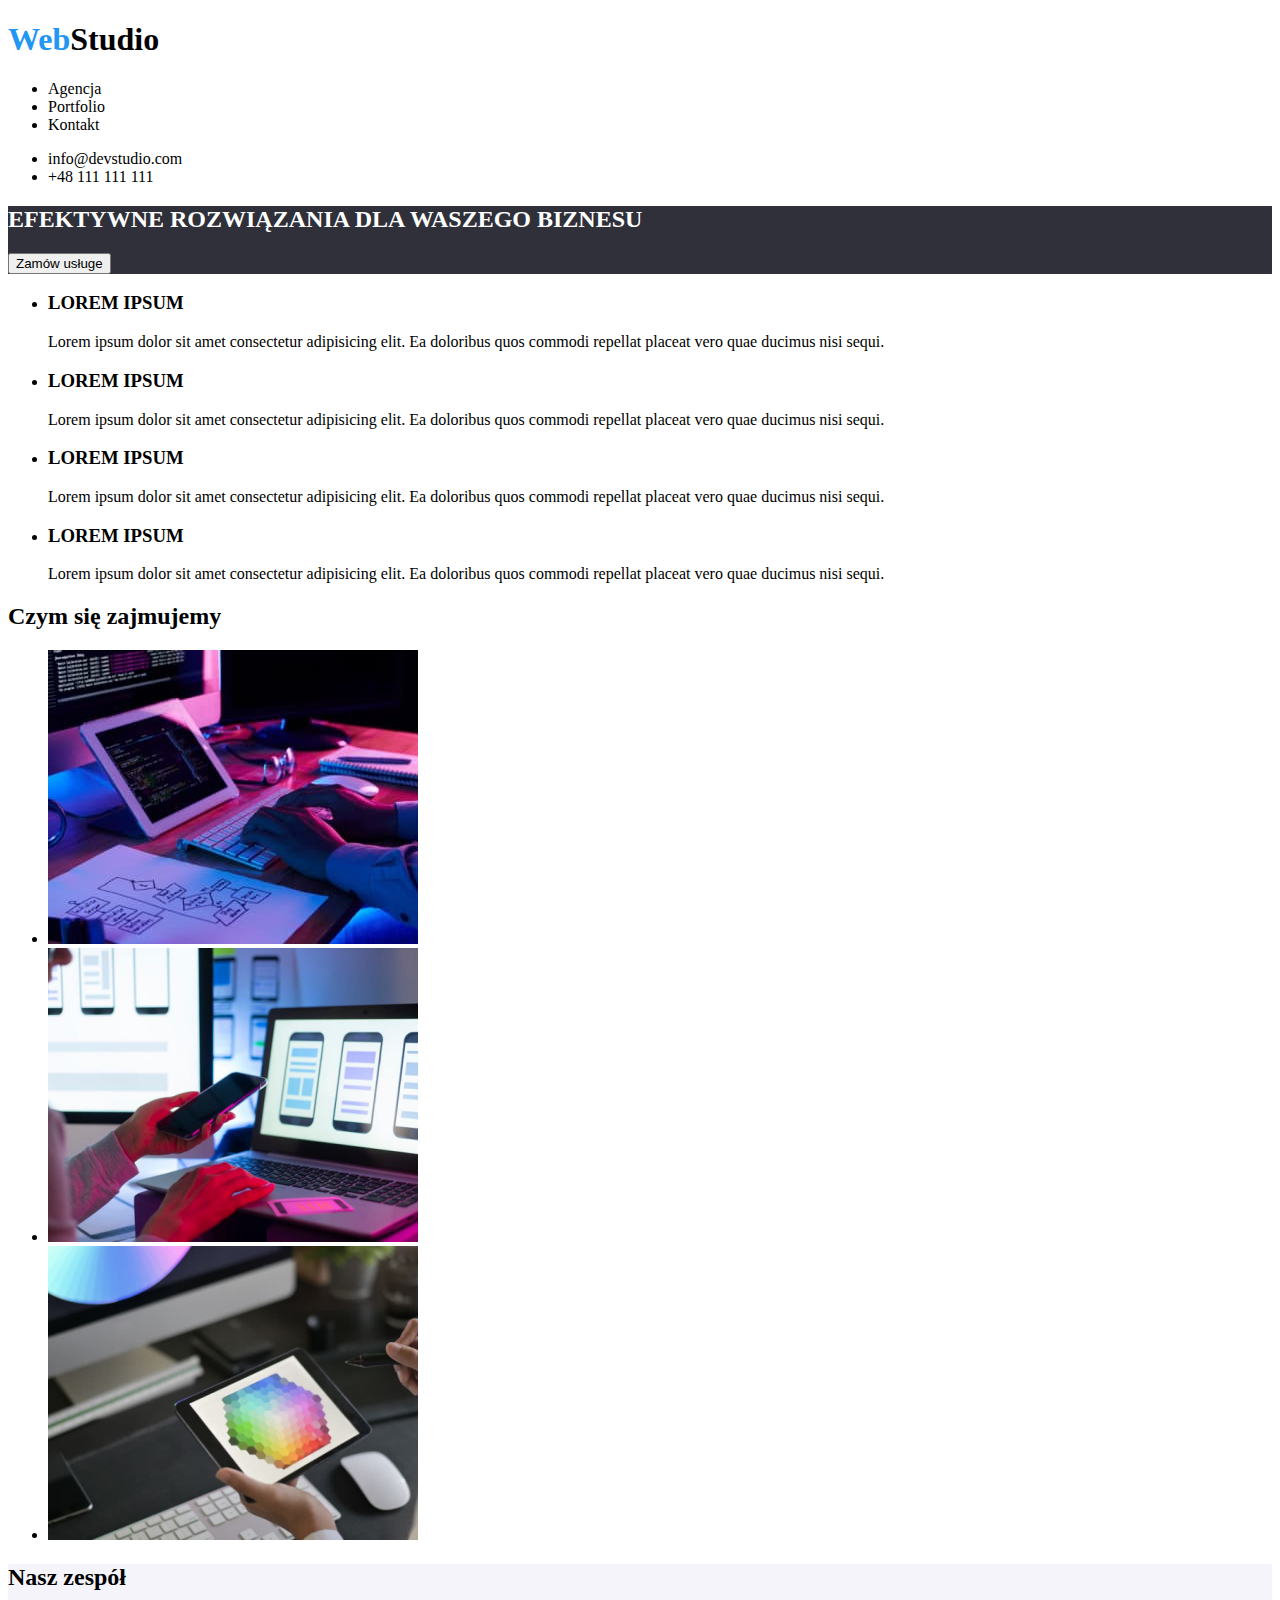
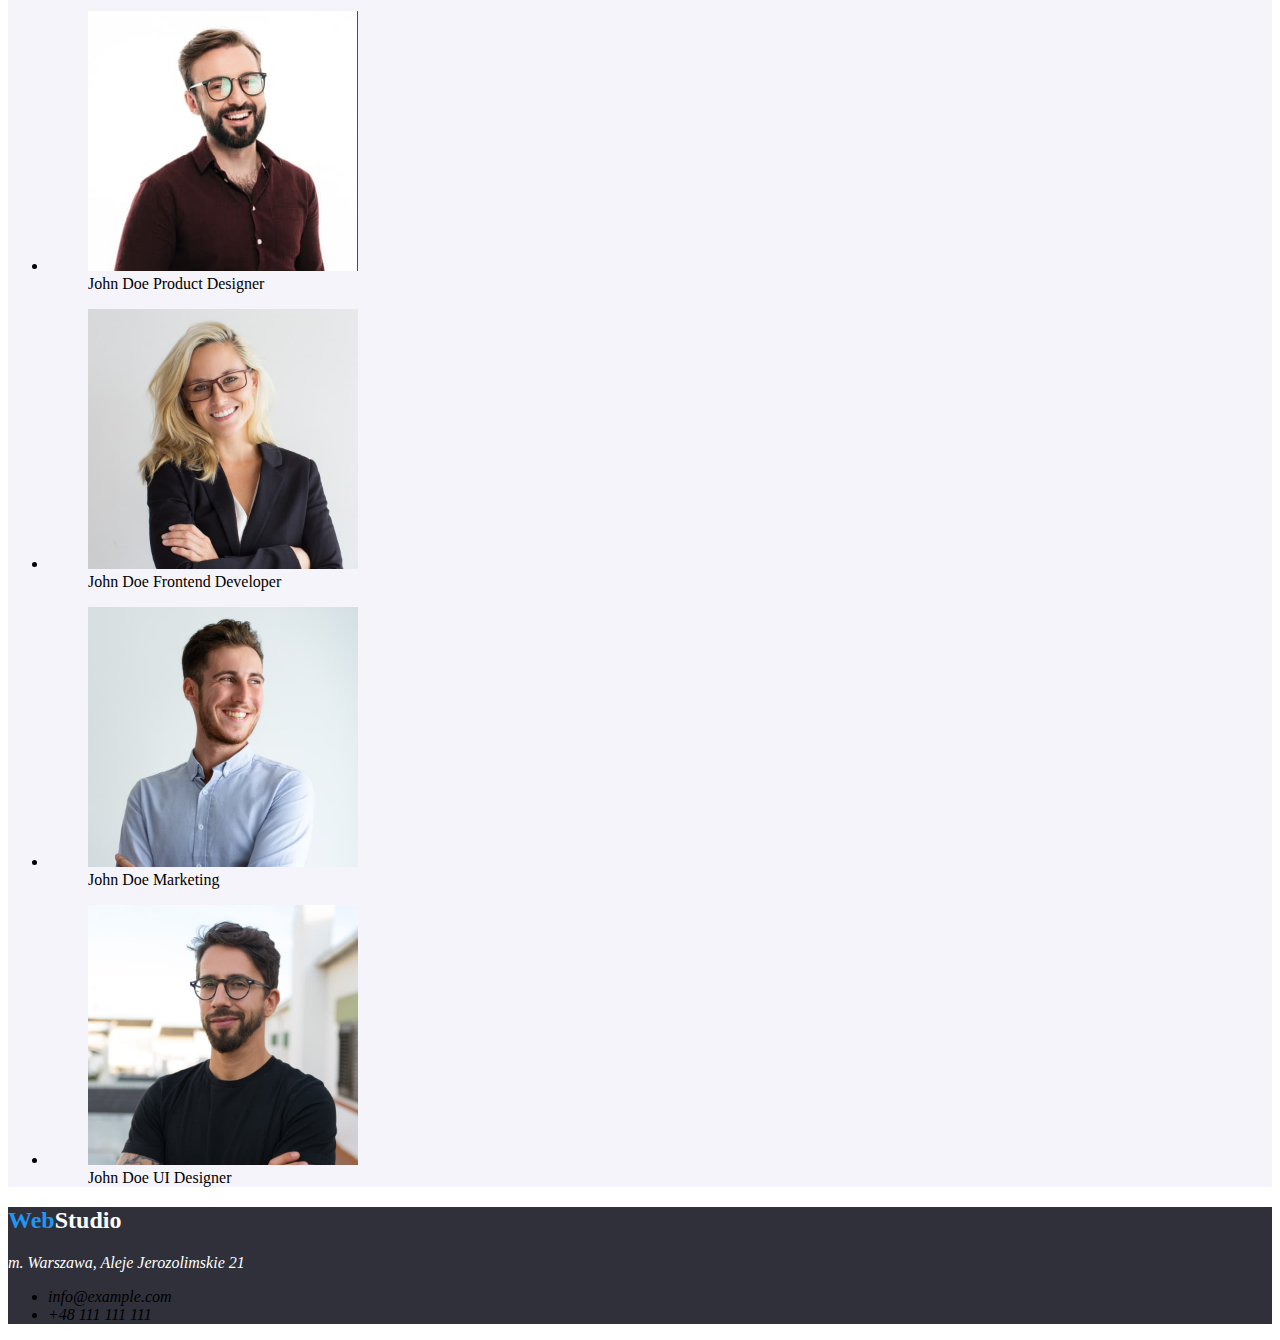
==== index.html @ e172c954 "zmiany kolorów CSS" ====
<!DOCTYPE html>
<html lang="pl">
  <head>
    <meta charset="utf-8" />
    <meta http-equiv="x-ua-compatible" content="ie=edge" />
    <meta name="description" content="Strona Studio firmy WebStudio" />
    <title>Studio</title>
    <link rel="stylesheet" href="./css/styles.css" />
  </head>
  <body>
    <header>
      <div class="menu">
        <h1>
          <a href="./index.html" class="link"><span class="blue">Web</span>Studio</a>
        </h1>
        <nav>
          <ul>
            <li><a href="#" class="link">Agencja</a></li>
            <li><a href="./portfolio.html" class="link">Portfolio</a></li>
            <li><a href="#" class="link">Kontakt</a></li>
          </ul>
        </nav>
        <ul>
          <li><a href="mailto:info@devstudio.com" class="link">info@devstudio.com</a></li>
          <li><a href="tel:+48111111111" class="link">+48 111 111 111</a></li>
        </ul>
      </div>
    </header>
    <main>
      <div class="header">
        <h2><span class="white">EFEKTYWNE ROZWIĄZANIA DLA WASZEGO BIZNESU</span></h2>
        <button type="button">Zamów usługe</button>
      </div>
      <div class="features">
        <ul>
          <li>
            <section class="Feature-a">
              <h3>LOREM IPSUM</h3>
              <p>
                Lorem ipsum dolor sit amet consectetur adipisicing elit. Ea doloribus quos commodi
                repellat placeat vero quae ducimus nisi sequi.
              </p>
            </section>
          </li>
          <li>
            <section class="Feature-b">
              <h3>LOREM IPSUM</h3>
              <p>
                Lorem ipsum dolor sit amet consectetur adipisicing elit. Ea doloribus quos commodi
                repellat placeat vero quae ducimus nisi sequi.
              </p>
            </section>
          </li>
          <li>
            <section class="Feature-c">
              <h3>LOREM IPSUM</h3>
              <p>
                Lorem ipsum dolor sit amet consectetur adipisicing elit. Ea doloribus quos commodi
                repellat placeat vero quae ducimus nisi sequi.
              </p>
            </section>
          </li>
          <li>
            <section class="Feature-d">
              <h3>LOREM IPSUM</h3>
              <p>
                Lorem ipsum dolor sit amet consectetur adipisicing elit. Ea doloribus quos commodi
                repellat placeat vero quae ducimus nisi sequi.
              </p>
            </section>
          </li>
        </ul>
      </div>
      <div class="what-we-do">
        <h2>Czym się zajmujemy</h2>
        <ul>
          <li>
            <img
              src="./images/what-we-do-1.jpg"
              alt="ręce piszące kod na klawiaturze na podstawie diagramu"
              width="370"
              height="294"
            />
          </li>
          <li>
            <img
              src="./images/what-we-do-2.jpg"
              alt="dłonie trzymające smartfon oraz ekaran laptopa przedstawiający rodzaje układów treści mobilnych"
              width="370"
              height="294"
            />
          </li>
          <li>
            <img
              src="./images/what-we-do-3.jpg"
              alt="dłonie trzymające tablet z wyborem pełnej gamy kolorów"
              width="370"
              height="294"
            />
          </li>
        </ul>
      </div>
      <div class="our-team">
        <h2>Nasz zespół</h2>
        <div class="team">
          <ul>
            <li>
              <figure>
                <img
                  src="./images/our-team-1.jpg"
                  alt="zdjęcie John'a Doe"
                  width="270"
                  height="260"
                />
                <figcaption>John Doe Product Designer</figcaption>
              </figure>
            </li>
            <li>
              <figure>
                <img
                  src="./images/our-team-2.jpg"
                  alt="zdjęcie John'a Doe"
                  width="270"
                  height="260"
                />
                <figcaption>John Doe Frontend Developer</figcaption>
              </figure>
            </li>
            <li>
              <figure>
                <img
                  src="./images/our-team-3.jpg"
                  alt="zdjęcie John'a Doe"
                  width="270"
                  height="260"
                />
                <figcaption>John Doe Marketing</figcaption>
              </figure>
            </li>
            <li>
              <figure>
                <img
                  src="./images/our-team-4.jpg"
                  alt="zdjęcie John'a Doe"
                  width="270"
                  height="260"
                />
                <figcaption>John Doe UI Designer</figcaption>
              </figure>
            </li>
          </ul>
        </div>
      </div>
    </main>
    <footer class="footer">
      <h2>
        <a href="./index.html" class="link"><span class="blue">Web</span><span class="white">Studio</span></a>
      </h2>
      <address>
        <span class="white">m. Warszawa, Aleje Jerozolimskie 21</span>
        <ul>
          <li><a href="mailto:info@example.com" class="link">info@example.com</a></li>
          <li><a href="tel:+48111111111" class="link">+48 111 111 111</a></li>
        </ul>
      </address>
    </footer>
  </body>
</html>
---- css/styles.css ----
:root {
  --brand-color: #2196f3;
  --grey-color: #F5F4FA;
  --white-color: #ffffff;
  --grey-background-color: #F5F4FA;
  --panetone-color: #2f303a;
}

.link {
  color: inherit;
  text-decoration: none;
}
li .link:hover {
  color: var(--brand-color);
}
li .link:focus {
  color: var(--brand-color);
}
.blue {
  color: var(--brand-color);
}
.white {
  color: var(--white-color);
}

.our-team {
  background: var(--grey-background-color);
}
.footer {
  background: var(--panetone-color);
}
.header {
  background: var(--panetone-color);
}
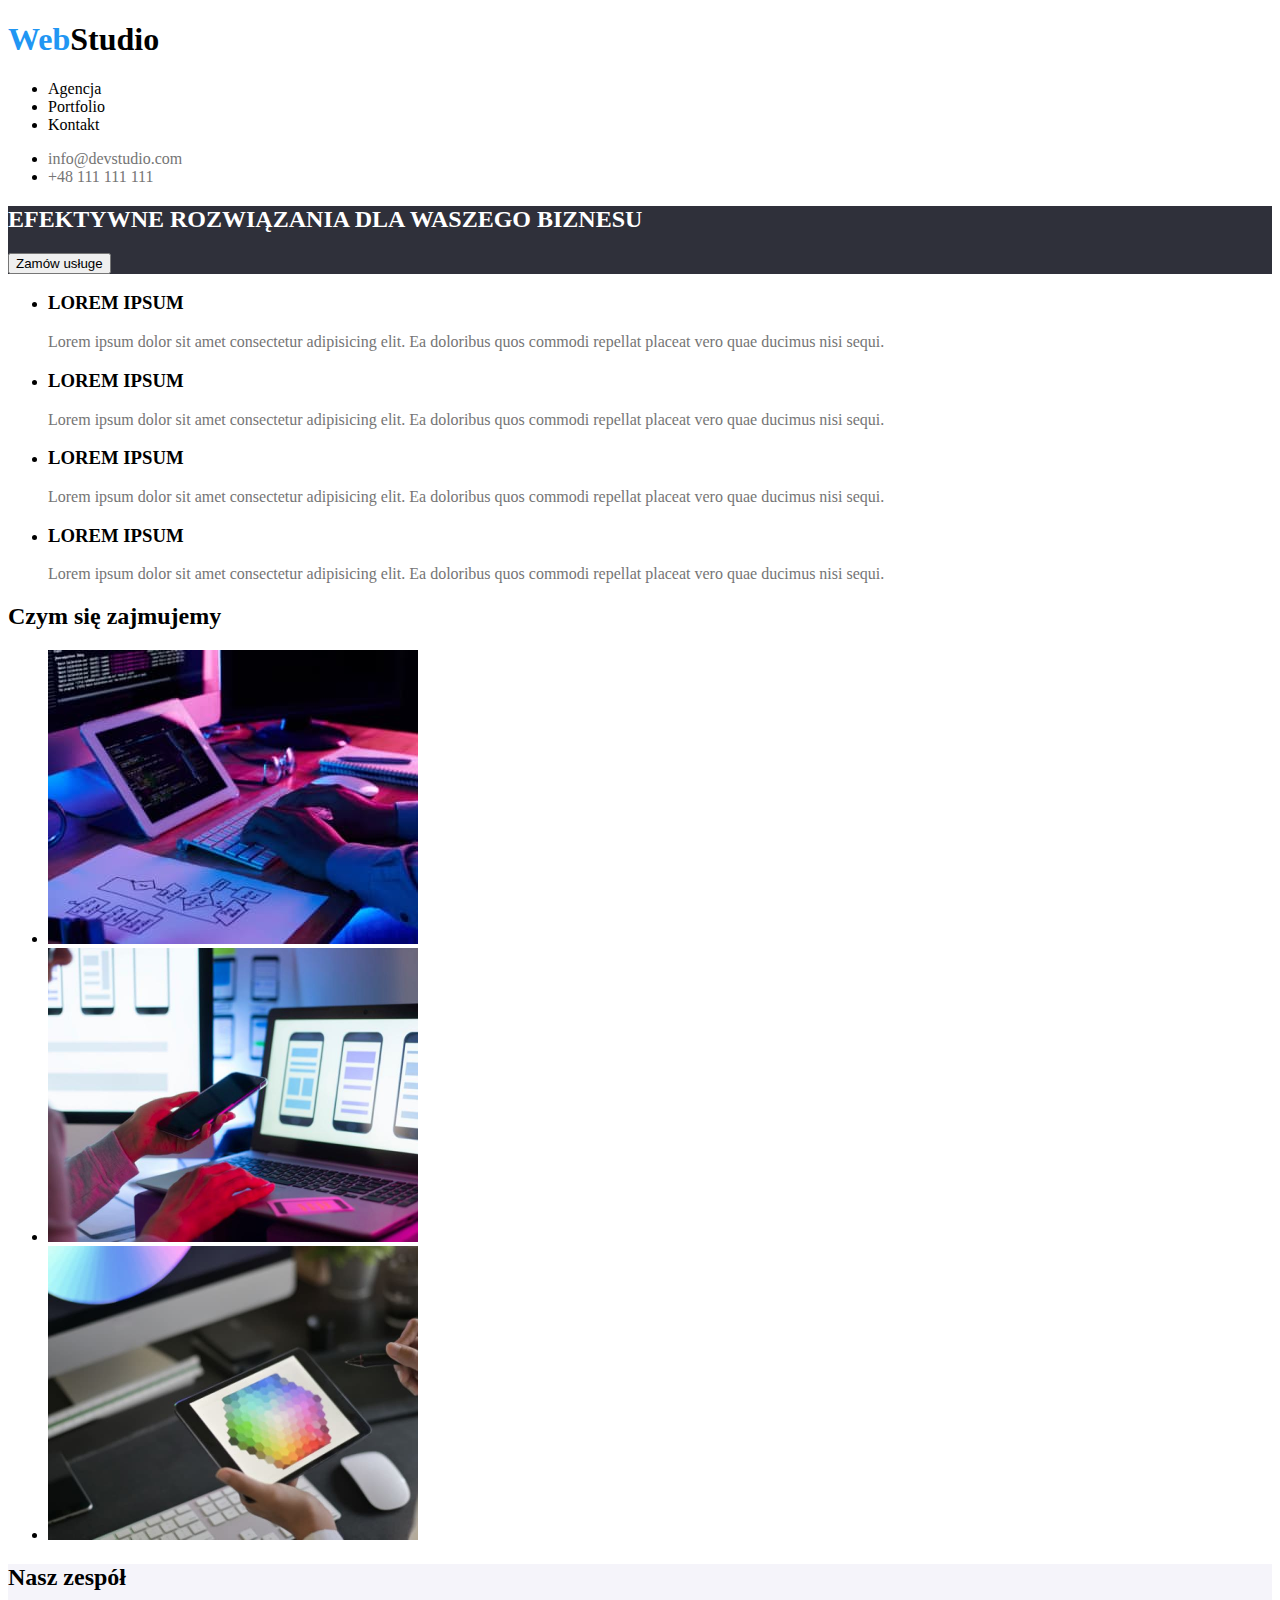
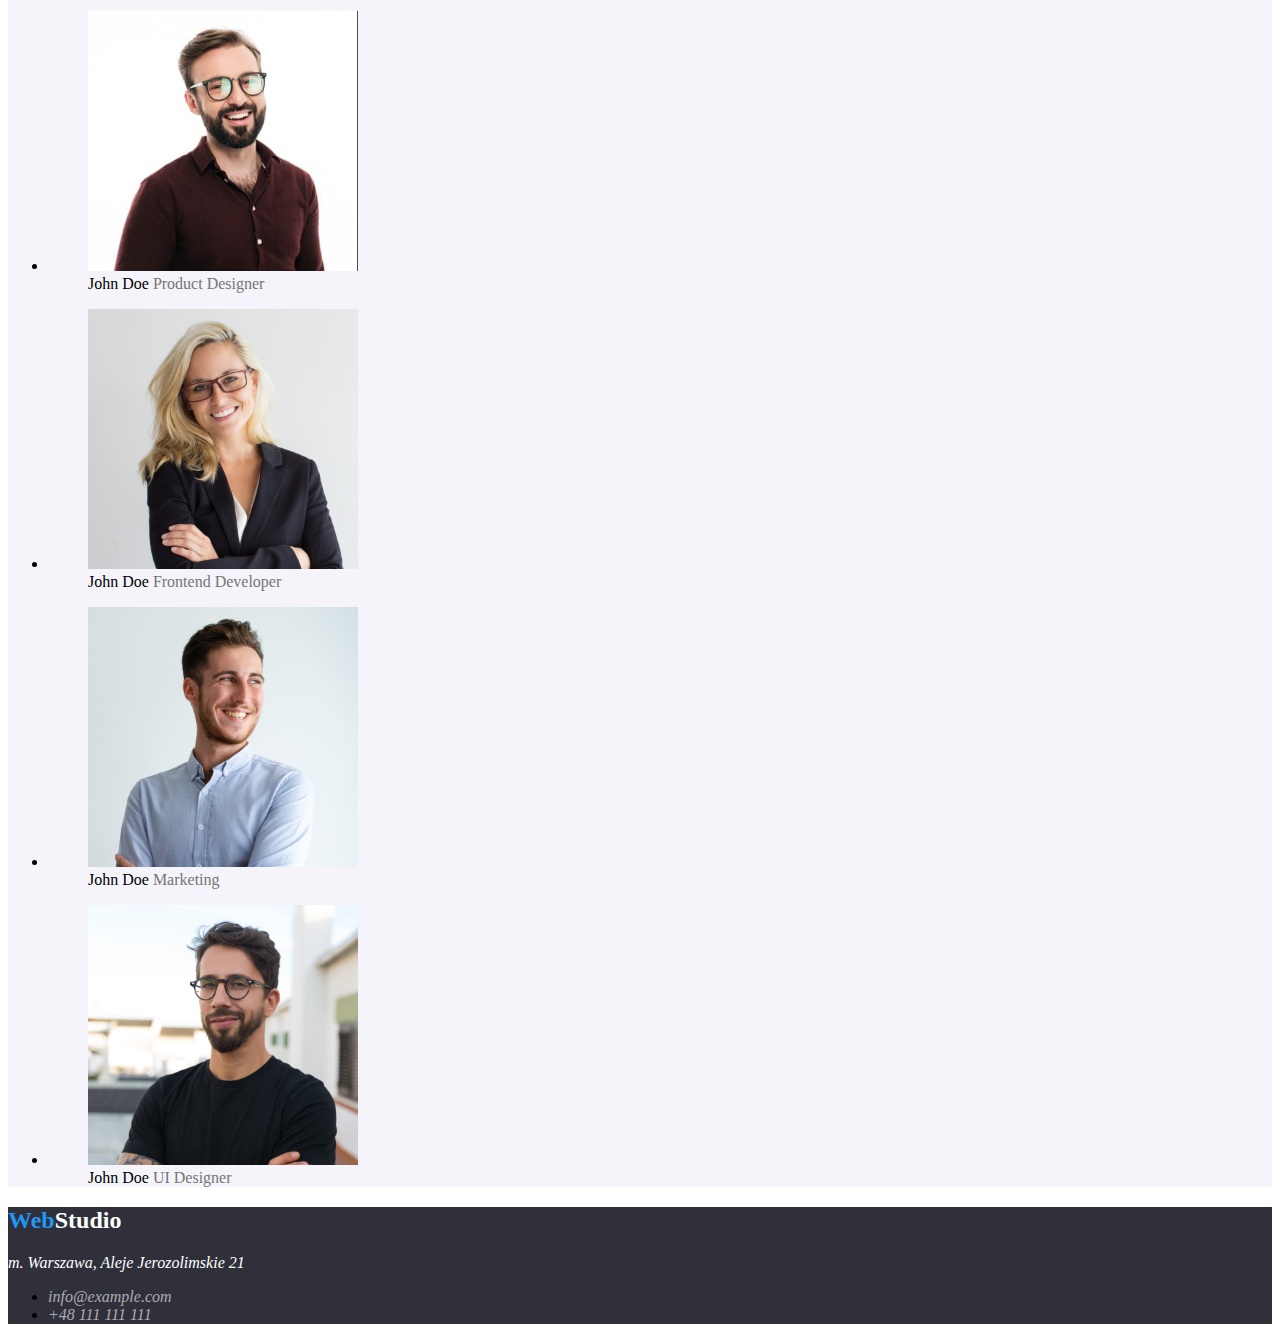
==== commit 06d84f1f: "Dostosowanie elementów aktywnych" ====
--- a/index.html
+++ b/index.html
@@ -20,15 +20,15 @@
             <li><a href="#" class="link">Kontakt</a></li>
           </ul>
         </nav>
-        <ul>
-          <li><a href="mailto:info@devstudio.com" class="link">info@devstudio.com</a></li>
-          <li><a href="tel:+48111111111" class="link">+48 111 111 111</a></li>
+        <ul class="contact">
+          <li><a href="mailto:info@devstudio.com" class="link"><span class="grey">info@devstudio.com</span></a></li>
+          <li><a href="tel:+48111111111" class="link"><span class="grey">+48 111 111 111</span></a></li>
         </ul>
       </div>
     </header>
     <main>
       <div class="header">
-        <h2><span class="white">EFEKTYWNE ROZWIĄZANIA DLA WASZEGO BIZNESU</span></h2>
+        <h2><span class="white">Efektywne rozwiązania dla waszego biznesu</span></h2>
         <button type="button">Zamów usługe</button>
       </div>
       <div class="features">
@@ -36,7 +36,7 @@
           <li>
             <section class="Feature-a">
               <h3>LOREM IPSUM</h3>
-              <p>
+              <p class="grey">
                 Lorem ipsum dolor sit amet consectetur adipisicing elit. Ea doloribus quos commodi
                 repellat placeat vero quae ducimus nisi sequi.
               </p>
@@ -45,7 +45,7 @@
           <li>
             <section class="Feature-b">
               <h3>LOREM IPSUM</h3>
-              <p>
+              <p class="grey">
                 Lorem ipsum dolor sit amet consectetur adipisicing elit. Ea doloribus quos commodi
                 repellat placeat vero quae ducimus nisi sequi.
               </p>
@@ -54,7 +54,7 @@
           <li>
             <section class="Feature-c">
               <h3>LOREM IPSUM</h3>
-              <p>
+              <p class="grey">
                 Lorem ipsum dolor sit amet consectetur adipisicing elit. Ea doloribus quos commodi
                 repellat placeat vero quae ducimus nisi sequi.
               </p>
@@ -63,7 +63,7 @@
           <li>
             <section class="Feature-d">
               <h3>LOREM IPSUM</h3>
-              <p>
+              <p class="grey">
                 Lorem ipsum dolor sit amet consectetur adipisicing elit. Ea doloribus quos commodi
                 repellat placeat vero quae ducimus nisi sequi.
               </p>
@@ -112,7 +112,7 @@
                   width="270"
                   height="260"
                 />
-                <figcaption>John Doe Product Designer</figcaption>
+                <figcaption>John Doe <span class="grey">Product Designer</span></figcaption>
               </figure>
             </li>
             <li>
@@ -123,7 +123,7 @@
                   width="270"
                   height="260"
                 />
-                <figcaption>John Doe Frontend Developer</figcaption>
+                <figcaption>John Doe <span class="grey">Frontend Developer</span></figcaption>
               </figure>
             </li>
             <li>
@@ -134,7 +134,7 @@
                   width="270"
                   height="260"
                 />
-                <figcaption>John Doe Marketing</figcaption>
+                <figcaption>John Doe <span class="grey">Marketing</span></figcaption>
               </figure>
             </li>
             <li>
@@ -145,7 +145,7 @@
                   width="270"
                   height="260"
                 />
-                <figcaption>John Doe UI Designer</figcaption>
+                <figcaption>John Doe <span class="grey">UI Designer</span></figcaption>
               </figure>
             </li>
           </ul>
@@ -159,8 +159,8 @@
       <address>
         <span class="white">m. Warszawa, Aleje Jerozolimskie 21</span>
         <ul>
-          <li><a href="mailto:info@example.com" class="link">info@example.com</a></li>
-          <li><a href="tel:+48111111111" class="link">+48 111 111 111</a></li>
+          <li><a href="mailto:info@example.com" class="link-footer">info@example.com</a></li>
+          <li><a href="tel:+48111111111" class="link-footer">+48 111 111 111</a></li>
         </ul>
       </address>
     </footer>
--- a/css/styles.css
+++ b/css/styles.css
@@ -1,8 +1,9 @@
 :root {
   --brand-color: #2196f3;
-  --grey-color: #F5F4FA;
+  --grey-color: #757575;
   --white-color: #ffffff;
-  --grey-background-color: #F5F4FA;
+  --white-color06: #ffffff99;
+  --grey-background-color: #f5f4fa;
   --panetone-color: #2f303a;
 }
 
@@ -14,7 +15,17 @@
   color: var(--brand-color);
 }
 li .link:focus {
+  color: var(--brand-color); 
+}
+.contact .grey:hover{
   color: var(--brand-color);
+}
+.contact .grey:focus{
+  color: var(--brand-color);
+}
+.link-footer {
+  color: var(--white-color06);
+  text-decoration: none;
 }
 .blue {
   color: var(--brand-color);
@@ -22,7 +33,9 @@
 .white {
   color: var(--white-color);
 }
-
+.grey {
+  color: var(--grey-color);
+}
 .our-team {
   background: var(--grey-background-color);
 }
@@ -32,3 +45,4 @@
 .header {
   background: var(--panetone-color);
 }
+.header .white {text-transform: uppercase;}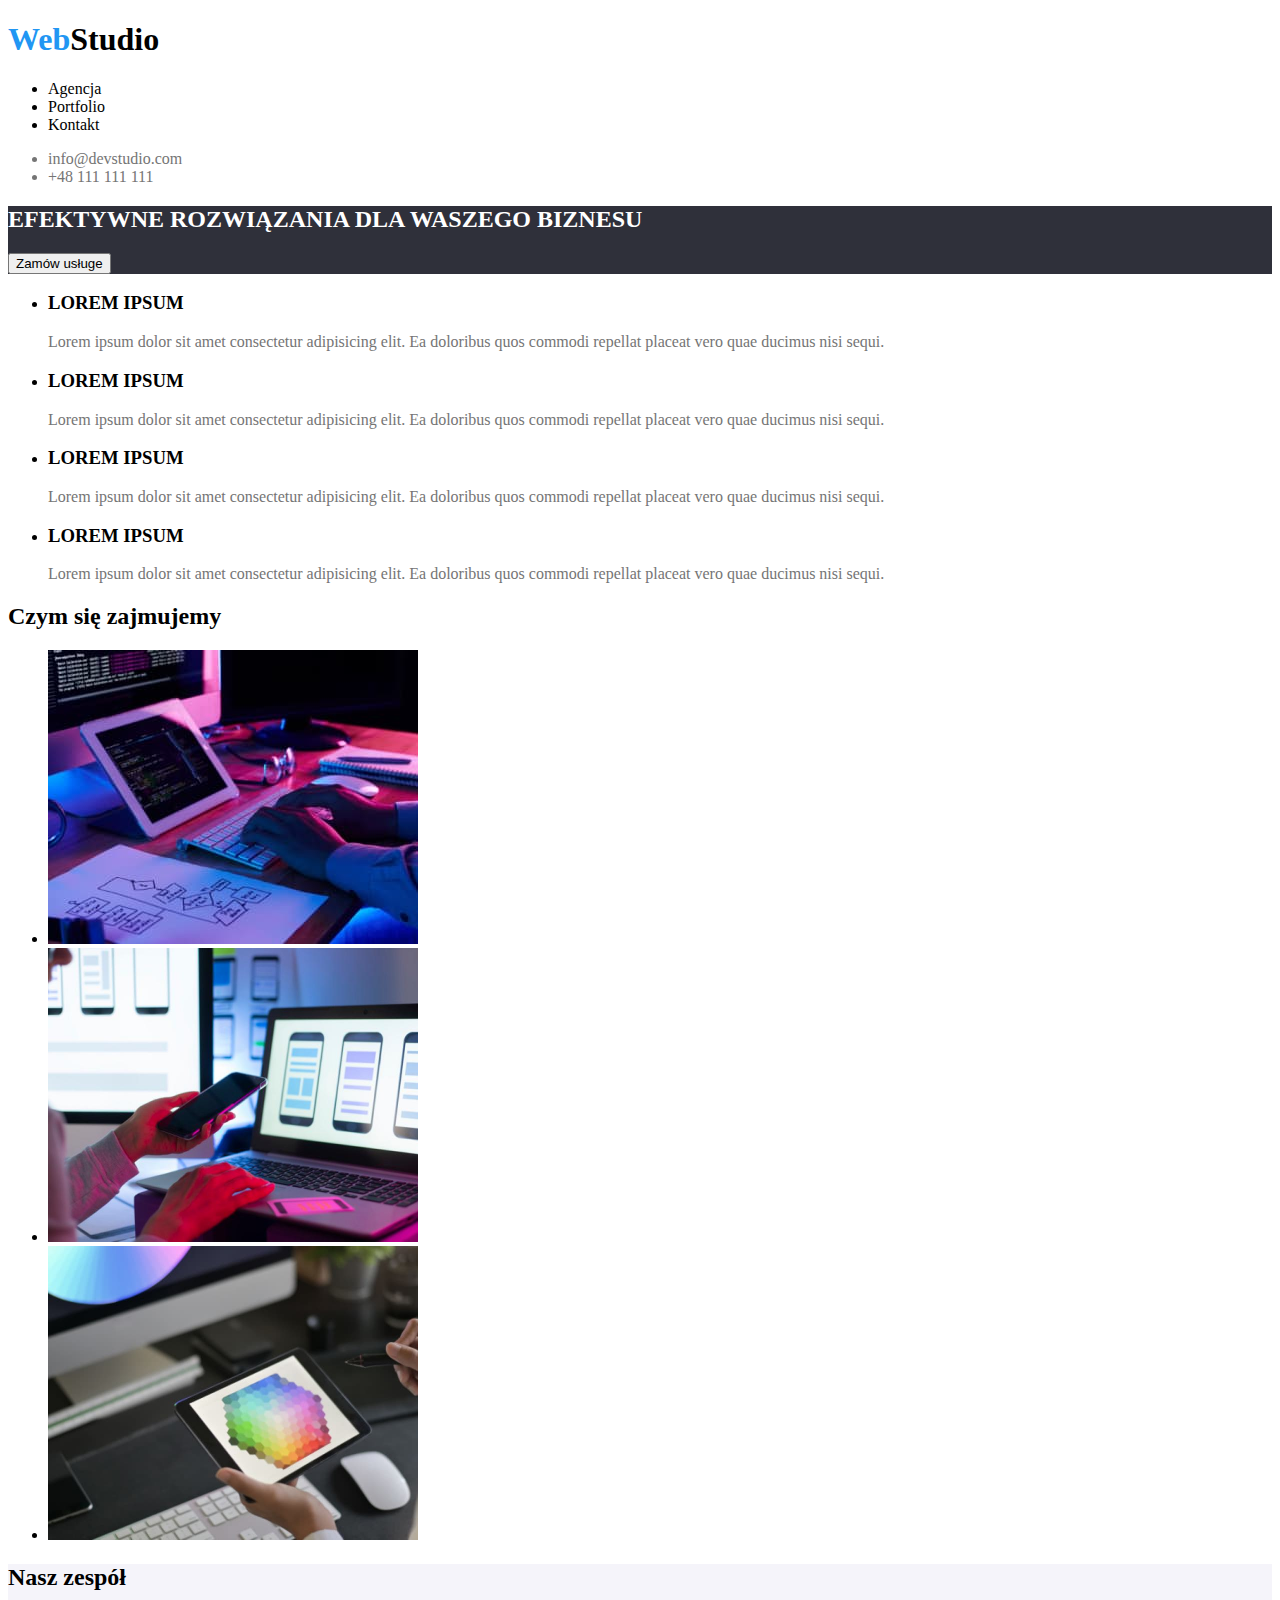
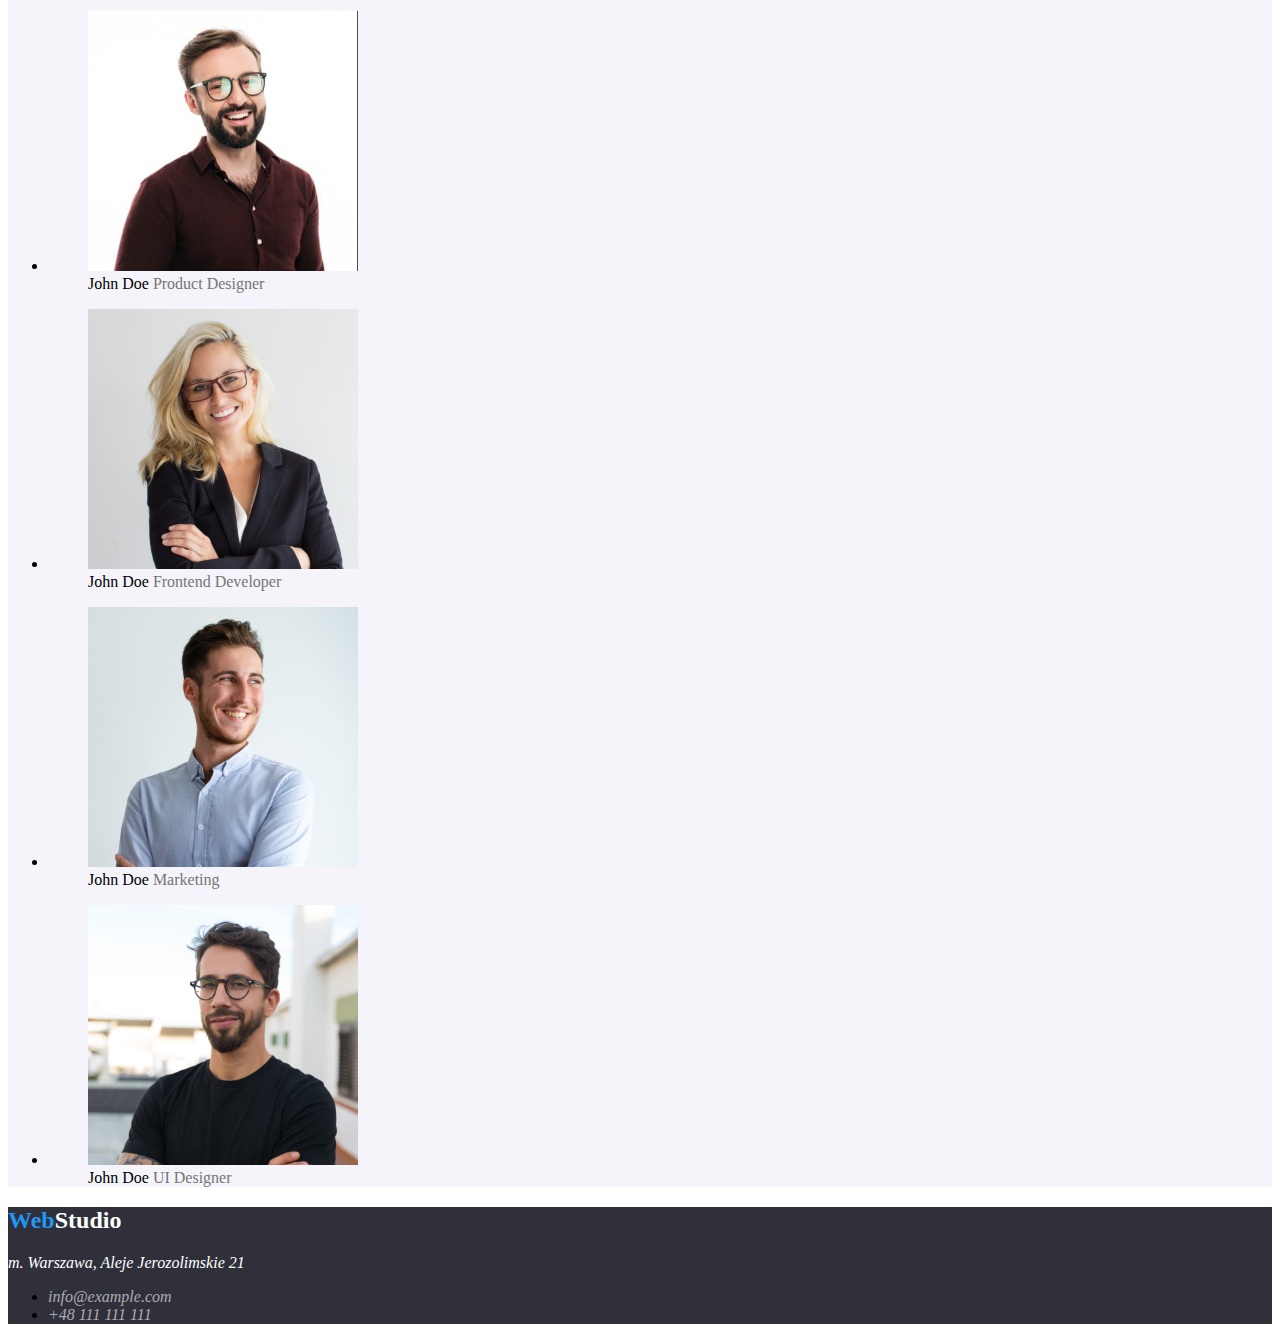
==== commit 66263717: "Refactoring" ====
--- a/index.html
+++ b/index.html
@@ -21,8 +21,8 @@
           </ul>
         </nav>
         <ul class="contact">
-          <li><a href="mailto:info@devstudio.com" class="link"><span class="grey">info@devstudio.com</span></a></li>
-          <li><a href="tel:+48111111111" class="link"><span class="grey">+48 111 111 111</span></a></li>
+          <li><a href="mailto:info@devstudio.com" class="link">info@devstudio.com</a></li>
+          <li><a href="tel:+48111111111" class="link">+48 111 111 111</a></li>
         </ul>
       </div>
     </header>
@@ -35,7 +35,7 @@
         <ul>
           <li>
             <section class="Feature-a">
-              <h3>LOREM IPSUM</h3>
+              <h3 class="lorem">Lorem ipsum</h3>
               <p class="grey">
                 Lorem ipsum dolor sit amet consectetur adipisicing elit. Ea doloribus quos commodi
                 repellat placeat vero quae ducimus nisi sequi.
@@ -44,7 +44,7 @@
           </li>
           <li>
             <section class="Feature-b">
-              <h3>LOREM IPSUM</h3>
+              <h3 class="lorem">Lorem ipsum</h3>
               <p class="grey">
                 Lorem ipsum dolor sit amet consectetur adipisicing elit. Ea doloribus quos commodi
                 repellat placeat vero quae ducimus nisi sequi.
@@ -53,7 +53,7 @@
           </li>
           <li>
             <section class="Feature-c">
-              <h3>LOREM IPSUM</h3>
+              <h3 class="lorem">Lorem ipsum</h3>
               <p class="grey">
                 Lorem ipsum dolor sit amet consectetur adipisicing elit. Ea doloribus quos commodi
                 repellat placeat vero quae ducimus nisi sequi.
@@ -62,7 +62,7 @@
           </li>
           <li>
             <section class="Feature-d">
-              <h3>LOREM IPSUM</h3>
+              <h3 class="lorem">Lorem ipsum</h3>
               <p class="grey">
                 Lorem ipsum dolor sit amet consectetur adipisicing elit. Ea doloribus quos commodi
                 repellat placeat vero quae ducimus nisi sequi.
--- a/css/styles.css
+++ b/css/styles.css
@@ -11,16 +11,12 @@
   color: inherit;
   text-decoration: none;
 }
-li .link:hover {
+li .link:hover,
+li .link:focus {
   color: var(--brand-color);
 }
-li .link:focus {
-  color: var(--brand-color); 
-}
-.contact .grey:hover{
-  color: var(--brand-color);
-}
-.contact .grey:focus{
+.contact .grey:hover,
+.contact .grey:focus {
   color: var(--brand-color);
 }
 .link-footer {
@@ -33,16 +29,17 @@
 .white {
   color: var(--white-color);
 }
-.grey {
+.grey,
+.contact {
   color: var(--grey-color);
 }
 .our-team {
   background: var(--grey-background-color);
 }
+.header,
 .footer {
   background: var(--panetone-color);
 }
-.header {
-  background: var(--panetone-color);
+.header .white, .lorem {
+  text-transform: uppercase;
 }
-.header .white {text-transform: uppercase;}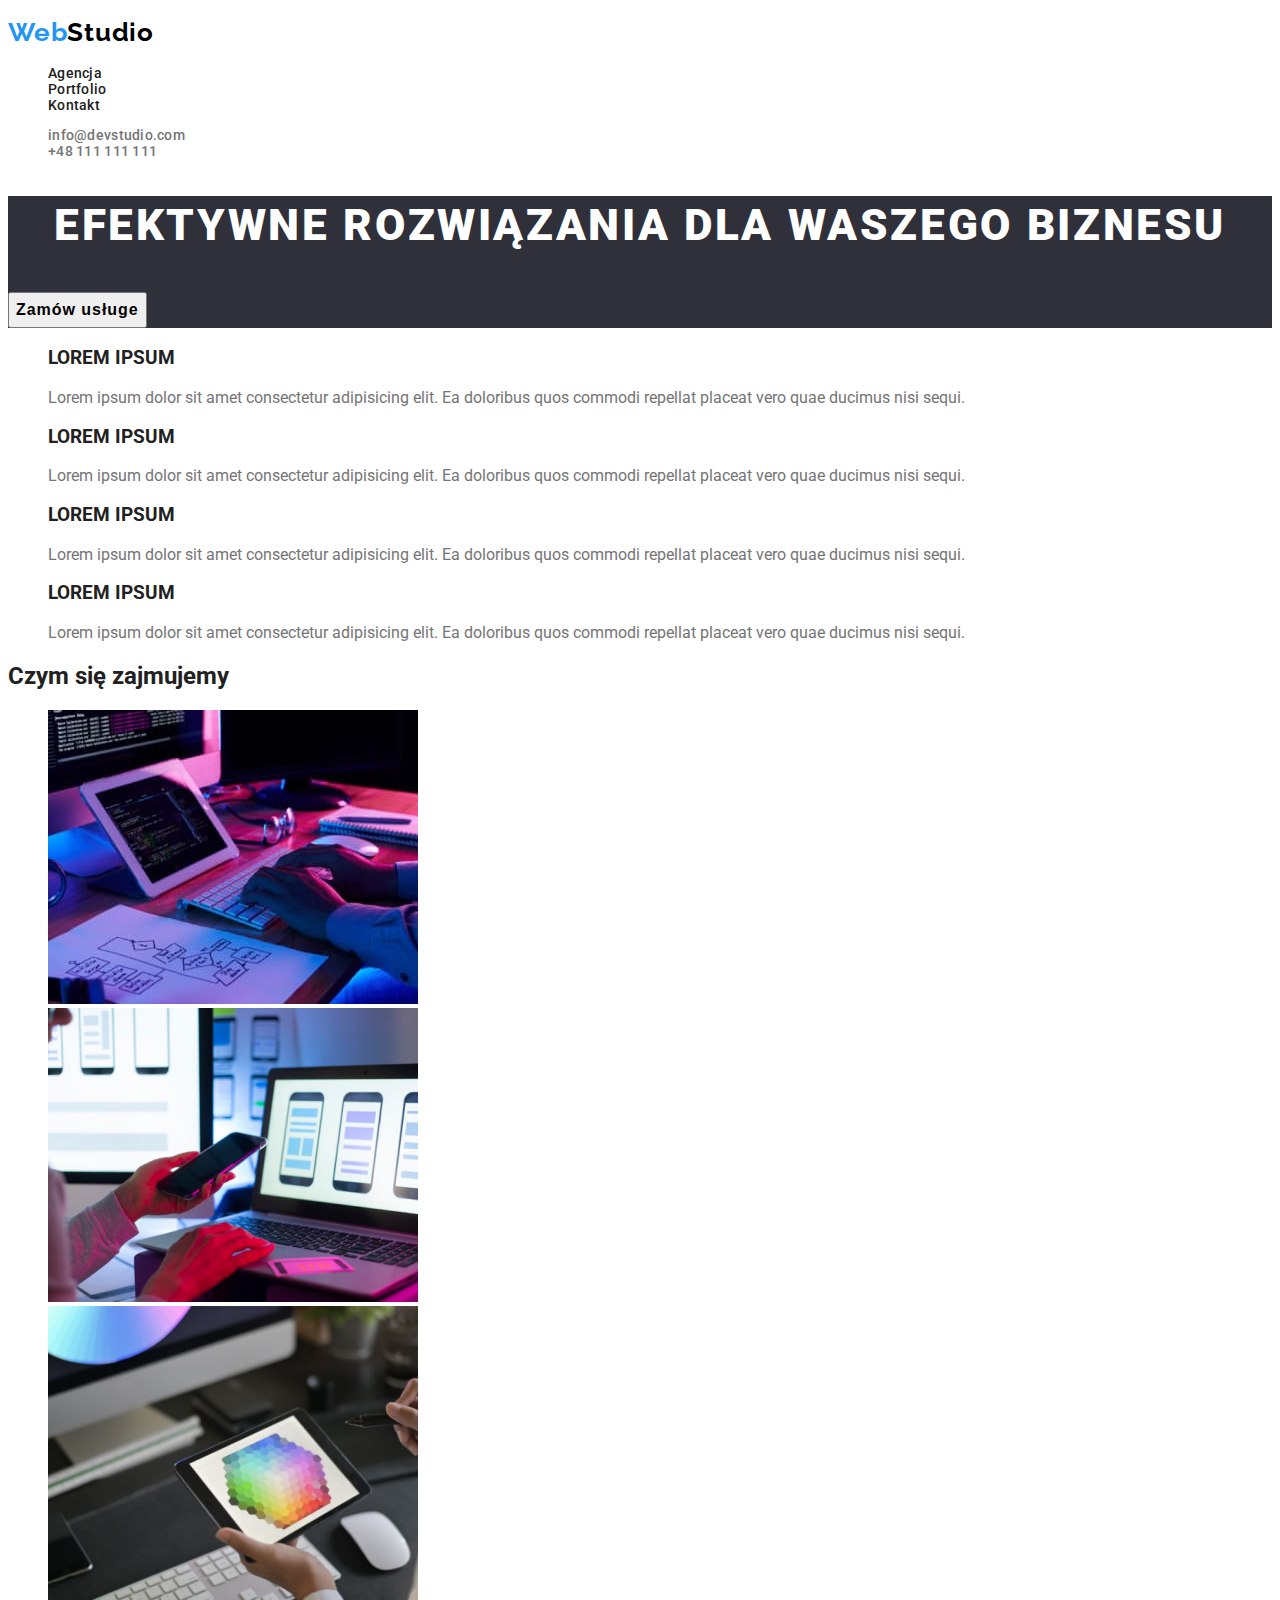
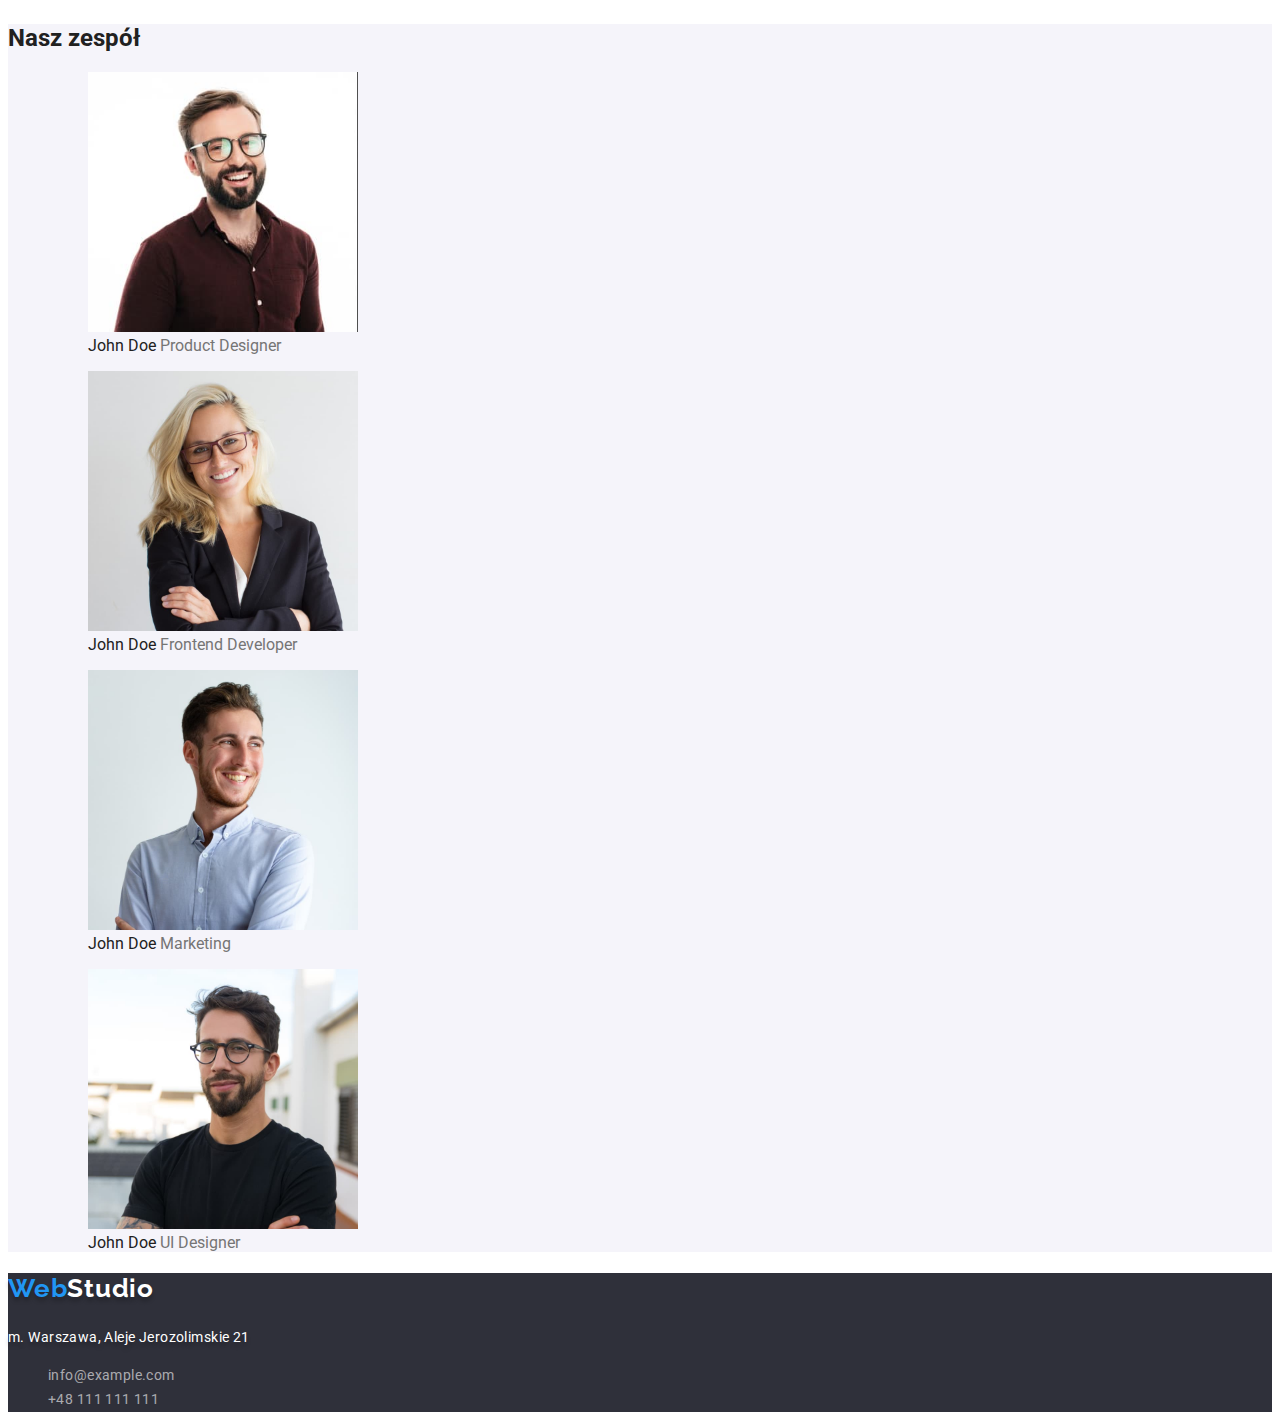
==== commit 191904c7: "CSS Part  1" ====
--- a/index.html
+++ b/index.html
@@ -6,15 +6,21 @@
     <meta name="description" content="Strona Studio firmy WebStudio" />
     <title>Studio</title>
     <link rel="stylesheet" href="./css/styles.css" />
+    <link rel="preconnect" href="https://fonts.googleapis.com" />
+    <link rel="preconnect" href="https://fonts.gstatic.com" crossorigin />
+    <link
+      href="https://fonts.googleapis.com/css2?family=Raleway:wght@700&family=Roboto:wght@400;500;700;900&display=swap"
+      rel="stylesheet"
+    />
   </head>
   <body>
     <header>
-      <div class="menu">
-        <h1>
+      <section class="menu">
+        <h1 class="logo">
           <a href="./index.html" class="link"><span class="blue">Web</span>Studio</a>
         </h1>
         <nav>
-          <ul>
+          <ul class="navigation">
             <li><a href="#" class="link">Agencja</a></li>
             <li><a href="./portfolio.html" class="link">Portfolio</a></li>
             <li><a href="#" class="link">Kontakt</a></li>
@@ -24,13 +30,13 @@
           <li><a href="mailto:info@devstudio.com" class="link">info@devstudio.com</a></li>
           <li><a href="tel:+48111111111" class="link">+48 111 111 111</a></li>
         </ul>
-      </div>
+      </section>
     </header>
     <main>
-      <div class="header">
-        <h2><span class="white">Efektywne rozwiązania dla waszego biznesu</span></h2>
+      <section class="header">
+        <h2 class="white">Efektywne rozwiązania dla waszego biznesu</h2>
         <button type="button">Zamów usługe</button>
-      </div>
+      </section>
       <div class="features">
         <ul>
           <li>
@@ -71,7 +77,7 @@
           </li>
         </ul>
       </div>
-      <div class="what-we-do">
+      <section class="what-we-do">
         <h2>Czym się zajmujemy</h2>
         <ul>
           <li>
@@ -99,8 +105,8 @@
             />
           </li>
         </ul>
-      </div>
-      <div class="our-team">
+      </section>
+      <section class="our-team">
         <h2>Nasz zespół</h2>
         <div class="team">
           <ul>
@@ -150,13 +156,15 @@
             </li>
           </ul>
         </div>
-      </div>
+      </section>
     </main>
     <footer class="footer">
-      <h2>
-        <a href="./index.html" class="link"><span class="blue">Web</span><span class="white">Studio</span></a>
+      <h2 class="footer-logo">
+        <a href="./index.html" class="link"
+          ><span class="blue">Web</span><span class="white">Studio</span></a
+        >
       </h2>
-      <address>
+      <address class="footer-address">
         <span class="white">m. Warszawa, Aleje Jerozolimskie 21</span>
         <ul>
           <li><a href="mailto:info@example.com" class="link-footer">info@example.com</a></li>
--- a/css/styles.css
+++ b/css/styles.css
@@ -1,15 +1,30 @@
 :root {
   --brand-color: #2196f3;
-  --grey-color: #757575;
+  --site-color: #212121;
   --white-color: #ffffff;
   --white-color06: #ffffff99;
+  --grey-color: #757575;
   --grey-background-color: #f5f4fa;
+  --black-color: #000000;
   --panetone-color: #2f303a;
+}
+
+body {
+  font-family: 'Roboto', 'Raleway', sans-serif;
+  color: var(--site-color);
+}
+a {
+  text-decoration: none;
+}
+ul {
+  list-style-type: none;
 }
 
 .link {
   color: inherit;
-  text-decoration: none;
+}
+.link-footer {
+  color: var(--white-color06);
 }
 li .link:hover,
 li .link:focus {
@@ -19,10 +34,7 @@
 .contact .grey:focus {
   color: var(--brand-color);
 }
-.link-footer {
-  color: var(--white-color06);
-  text-decoration: none;
-}
+
 .blue {
   color: var(--brand-color);
 }
@@ -40,6 +52,51 @@
 .footer {
   background: var(--panetone-color);
 }
-.header .white, .lorem {
+
+.lorem {
   text-transform: uppercase;
 }
+.header > h2 {
+  font-weight: 900;
+  font-size: 44px;
+  line-height: 1.36;
+  text-align: center;
+  letter-spacing: 0.06em;
+  text-transform: uppercase;
+}
+.header > button {
+  font-weight: 700;
+  font-size: 16px;
+  line-height: 1.88;
+  letter-spacing: 0.06em;
+}
+.logo {
+  font-family: 'Raleway', sans-serif;
+  font-size: 26px;
+  letter-spacing: 0.03em;
+  line-height: 1.19;
+  color: var(--black-color);
+}
+.contact,
+.navigation {
+  font-weight: 500;
+  font-size: 14px;
+  line-height: 1.14;
+  letter-spacing: 0.02em;
+}
+.footer-address {
+  font-style: normal;
+  font-size: 14px;
+  line-height: 1.71;
+  letter-spacing: 0.03em;
+}
+.footer-address > span,
+.footer-logo {
+  text-shadow: 0px 4px 4px rgba(0, 0, 0, 0.25);
+}
+.footer-logo {
+  font-family: 'Raleway', sans-serif;
+  font-size: 26px;
+  line-height: 1.19;
+  letter-spacing: 0.03em;
+}
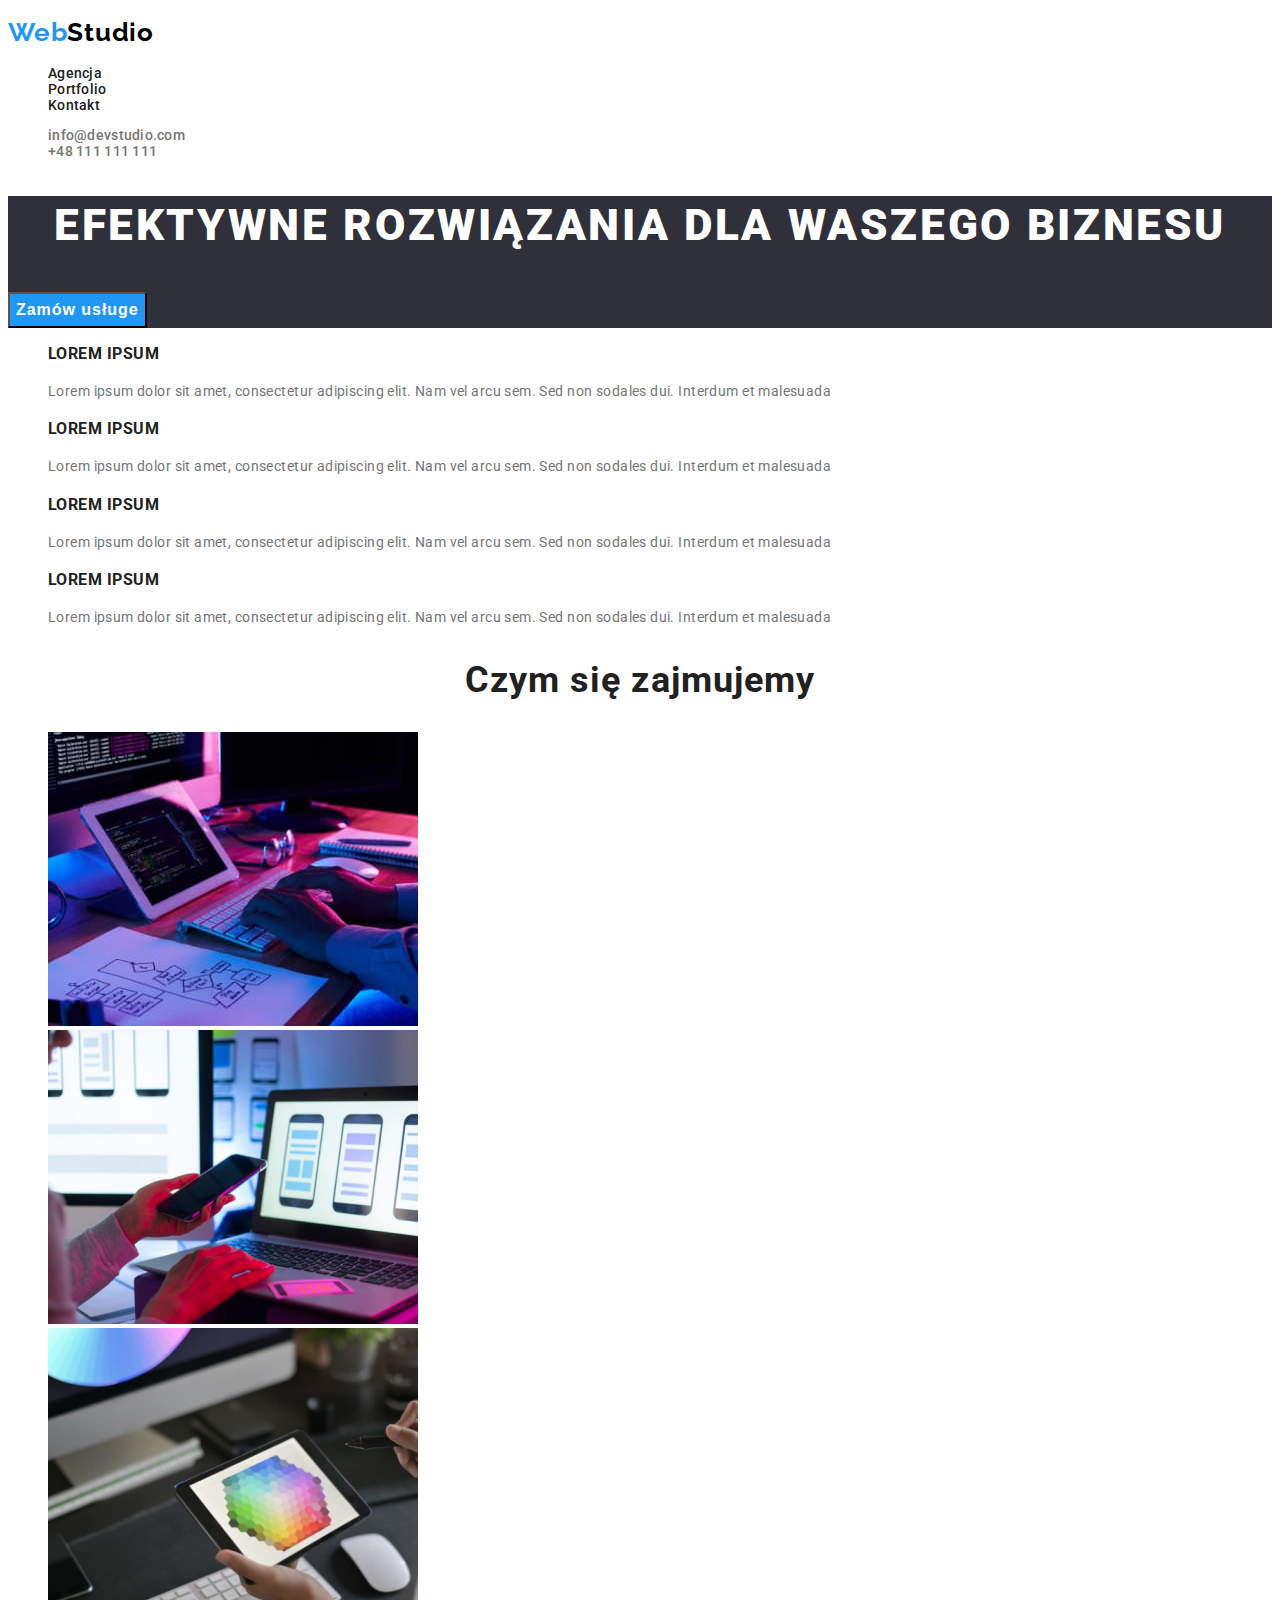
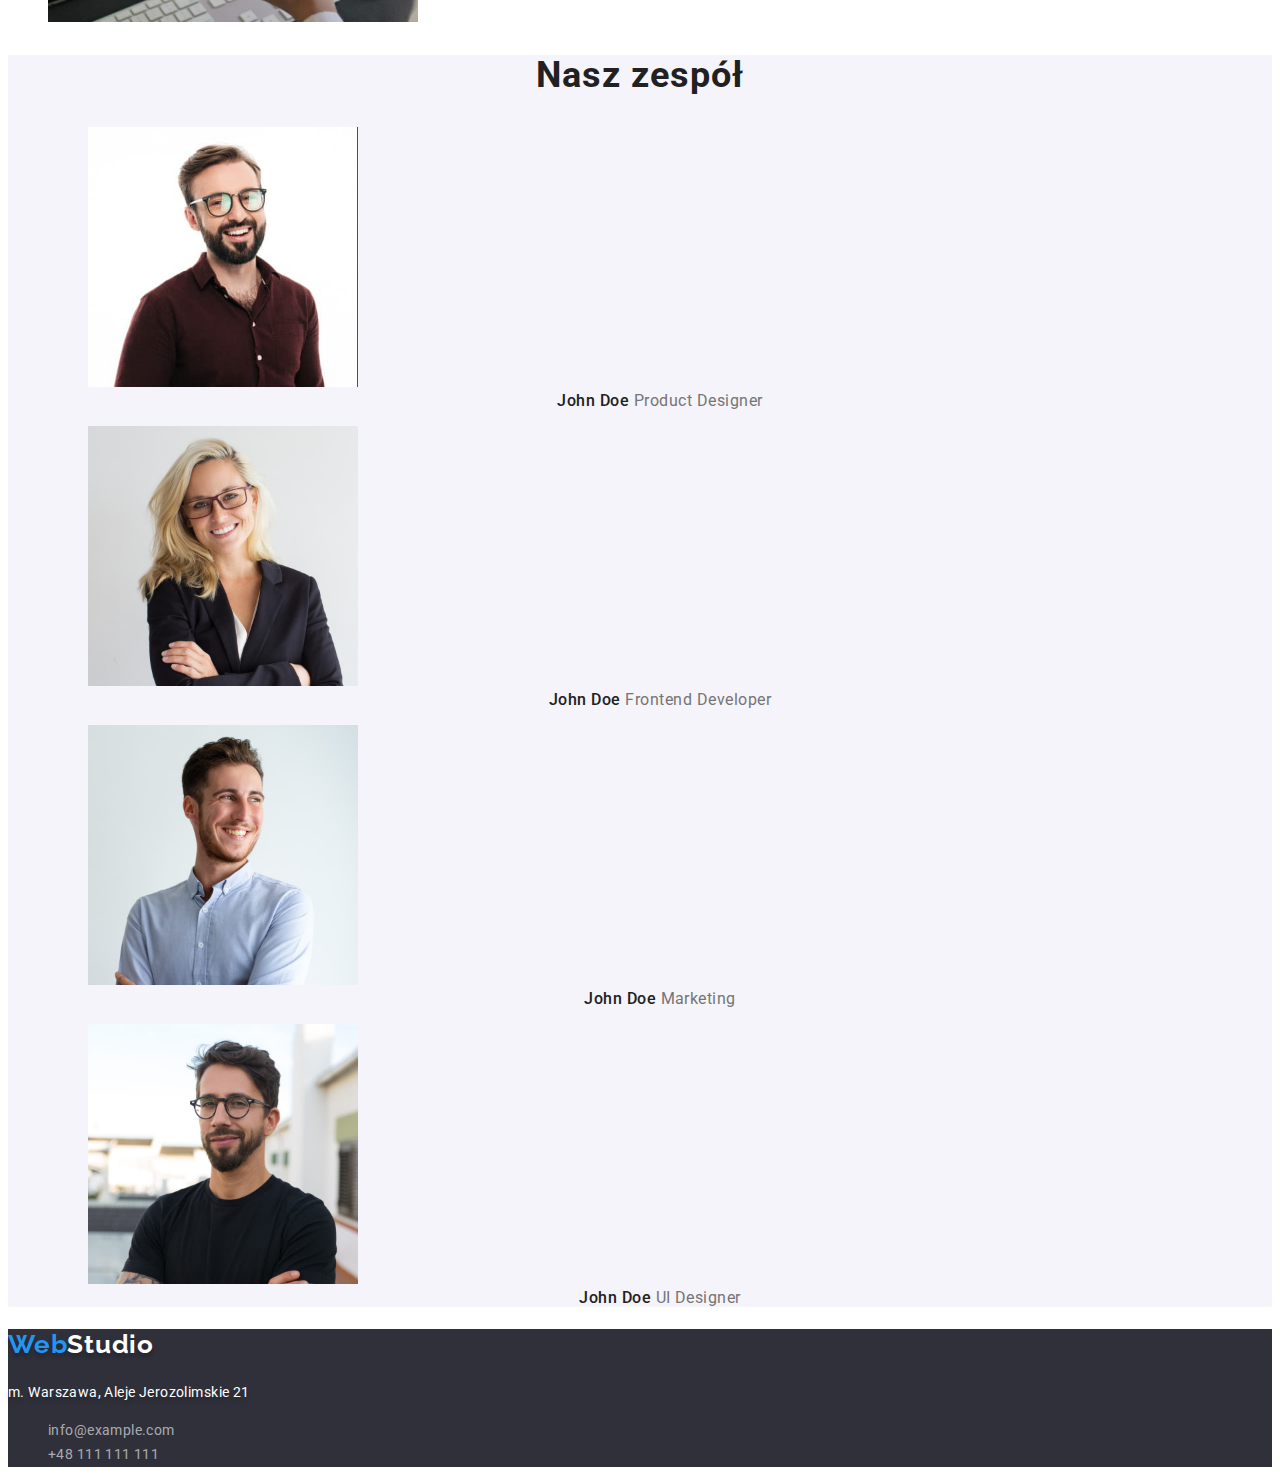
==== commit b00e4432: "Studio done CSS" ====
--- a/index.html
+++ b/index.html
@@ -38,13 +38,13 @@
         <button type="button">Zamów usługe</button>
       </section>
       <div class="features">
-        <ul>
+        <ul class="features-list">
           <li>
             <section class="Feature-a">
               <h3 class="lorem">Lorem ipsum</h3>
               <p class="grey">
-                Lorem ipsum dolor sit amet consectetur adipisicing elit. Ea doloribus quos commodi
-                repellat placeat vero quae ducimus nisi sequi.
+                Lorem ipsum dolor sit amet, consectetur adipiscing elit. Nam vel arcu sem. Sed non
+                sodales dui. Interdum et malesuada
               </p>
             </section>
           </li>
@@ -52,8 +52,8 @@
             <section class="Feature-b">
               <h3 class="lorem">Lorem ipsum</h3>
               <p class="grey">
-                Lorem ipsum dolor sit amet consectetur adipisicing elit. Ea doloribus quos commodi
-                repellat placeat vero quae ducimus nisi sequi.
+                Lorem ipsum dolor sit amet, consectetur adipiscing elit. Nam vel arcu sem. Sed non
+                sodales dui. Interdum et malesuada
               </p>
             </section>
           </li>
@@ -61,8 +61,8 @@
             <section class="Feature-c">
               <h3 class="lorem">Lorem ipsum</h3>
               <p class="grey">
-                Lorem ipsum dolor sit amet consectetur adipisicing elit. Ea doloribus quos commodi
-                repellat placeat vero quae ducimus nisi sequi.
+                Lorem ipsum dolor sit amet, consectetur adipiscing elit. Nam vel arcu sem. Sed non
+                sodales dui. Interdum et malesuada
               </p>
             </section>
           </li>
@@ -70,8 +70,8 @@
             <section class="Feature-d">
               <h3 class="lorem">Lorem ipsum</h3>
               <p class="grey">
-                Lorem ipsum dolor sit amet consectetur adipisicing elit. Ea doloribus quos commodi
-                repellat placeat vero quae ducimus nisi sequi.
+                Lorem ipsum dolor sit amet, consectetur adipiscing elit. Nam vel arcu sem. Sed non
+                sodales dui. Interdum et malesuada
               </p>
             </section>
           </li>
--- a/css/styles.css
+++ b/css/styles.css
@@ -41,7 +41,9 @@
 .white {
   color: var(--white-color);
 }
-.grey,
+.grey {
+  color: var(--grey-color);
+}
 .contact {
   color: var(--grey-color);
 }
@@ -53,9 +55,22 @@
   background: var(--panetone-color);
 }
 
-.lorem {
+.features-list {
+  font-size: 14px;
+  letter-spacing: 0.03em;
+}
+.features-list .lorem {
+  font-weight: 700;
+  line-height: 1.14;
+  letter-spacing: 0.03em;
   text-transform: uppercase;
 }
+
+.features-list p {
+  line-height: 1.71;
+  color: var(--grey-color);
+}
+
 .header > h2 {
   font-weight: 900;
   font-size: 44px;
@@ -69,6 +84,8 @@
   font-size: 16px;
   line-height: 1.88;
   letter-spacing: 0.06em;
+  color: var(--white-color);
+  background-color: var(--brand-color);
 }
 .logo {
   font-family: 'Raleway', sans-serif;
@@ -100,3 +117,21 @@
   line-height: 1.19;
   letter-spacing: 0.03em;
 }
+.what-we-do > h2,
+.our-team > h2 {
+  font-size: 36px;
+  line-height: 1.166;
+  text-align: center;
+  letter-spacing: 0.03em;
+}
+
+.team figcaption {
+  font-weight: 500;
+  font-size: 16px;
+  line-height: 19px;
+  text-align: center;
+  letter-spacing: 0.03em;
+}
+.team .grey {
+  font-weight: 400;
+}
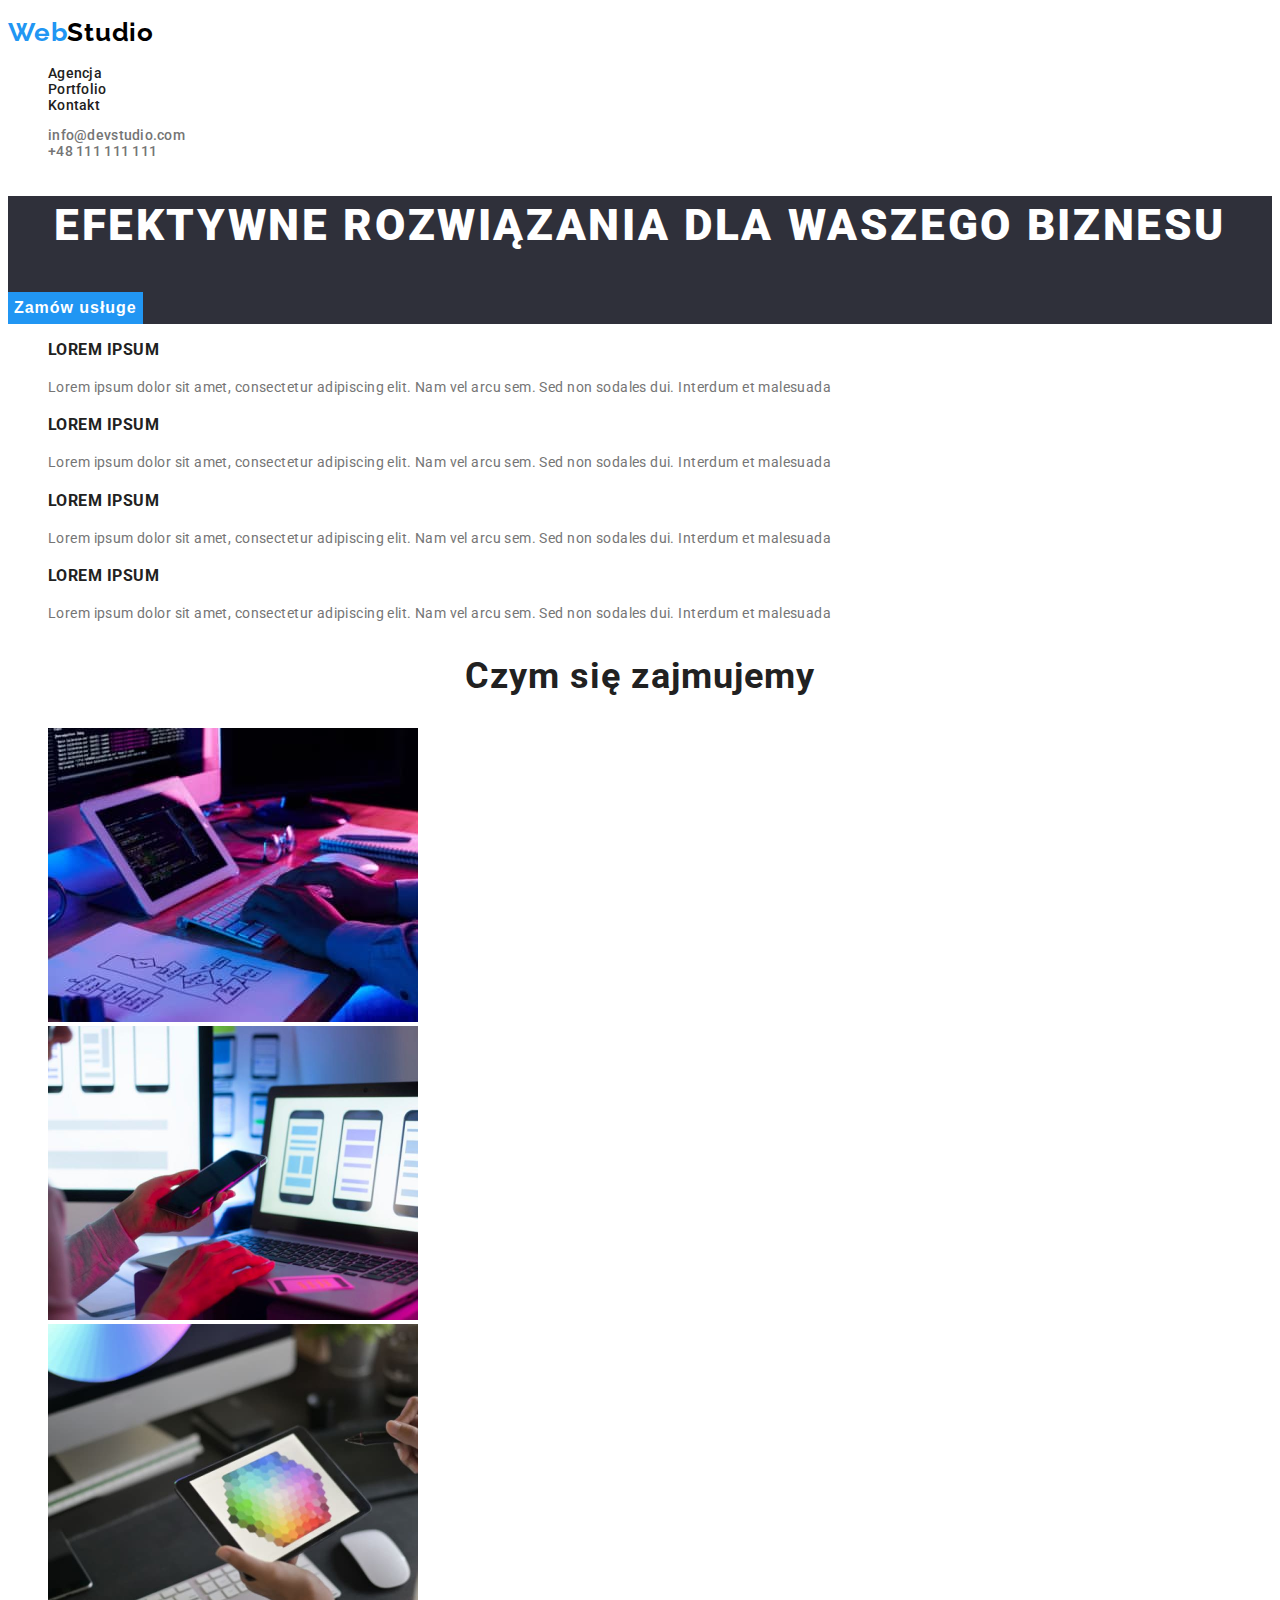
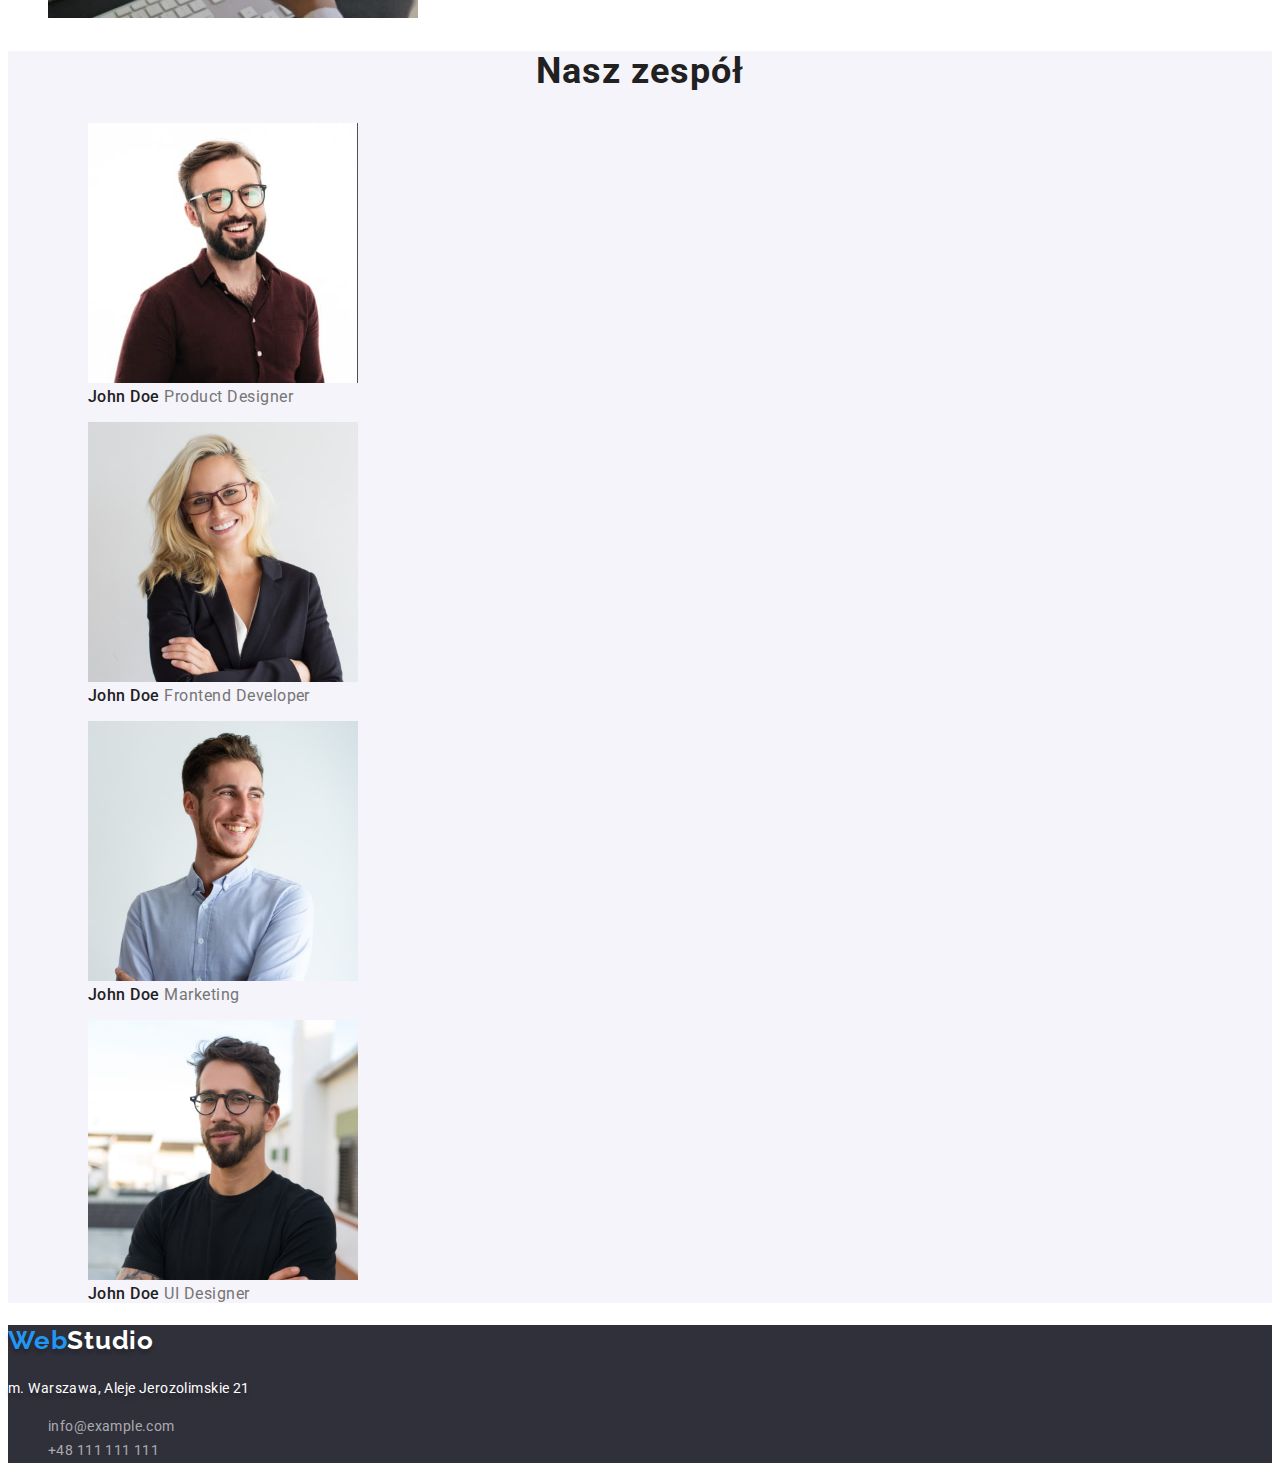
==== commit 3a512506: "Alt zaktualizowany" ====
--- a/index.html
+++ b/index.html
@@ -83,7 +83,7 @@
           <li>
             <img
               src="./images/what-we-do-1.jpg"
-              alt="ręce piszące kod na klawiaturze na podstawie diagramu"
+              alt="Ręce piszące kod na klawiaturze na podstawie diagramu"
               width="370"
               height="294"
             />
@@ -91,7 +91,7 @@
           <li>
             <img
               src="./images/what-we-do-2.jpg"
-              alt="dłonie trzymające smartfon oraz ekaran laptopa przedstawiający rodzaje układów treści mobilnych"
+              alt="Dłonie trzymające smartfon oraz ekaran laptopa przedstawiający rodzaje układów treści mobilnych"
               width="370"
               height="294"
             />
@@ -99,7 +99,7 @@
           <li>
             <img
               src="./images/what-we-do-3.jpg"
-              alt="dłonie trzymające tablet z wyborem pełnej gamy kolorów"
+              alt="Dłonie trzymające tablet z wyborem pełnej gamy kolorów"
               width="370"
               height="294"
             />
@@ -114,7 +114,7 @@
               <figure>
                 <img
                   src="./images/our-team-1.jpg"
-                  alt="zdjęcie John'a Doe"
+                  alt="Zdjęcie John'a Doe"
                   width="270"
                   height="260"
                 />
@@ -125,7 +125,7 @@
               <figure>
                 <img
                   src="./images/our-team-2.jpg"
-                  alt="zdjęcie John'a Doe"
+                  alt="Zdjęcie John'a Doe"
                   width="270"
                   height="260"
                 />
@@ -136,7 +136,7 @@
               <figure>
                 <img
                   src="./images/our-team-3.jpg"
-                  alt="zdjęcie John'a Doe"
+                  alt="Zdjęcie John'a Doe"
                   width="270"
                   height="260"
                 />
@@ -147,7 +147,7 @@
               <figure>
                 <img
                   src="./images/our-team-4.jpg"
-                  alt="zdjęcie John'a Doe"
+                  alt="Zdjęcie John'a Doe"
                   width="270"
                   height="260"
                 />
--- a/css/styles.css
+++ b/css/styles.css
@@ -19,12 +19,18 @@
 ul {
   list-style-type: none;
 }
-
+button {
+  cursor: pointer;
+}
 .link {
   color: inherit;
 }
 .link-footer {
   color: var(--white-color06);
+}
+a[href='mailto:info@example.com']:focus,
+a[href='mailto:info@example.com']:hover {
+  text-decoration: underline;
 }
 li .link:hover,
 li .link:focus {
@@ -34,7 +40,6 @@
 .contact .grey:focus {
   color: var(--brand-color);
 }
-
 .blue {
   color: var(--brand-color);
 }
@@ -54,7 +59,6 @@
 .footer {
   background: var(--panetone-color);
 }
-
 .features-list {
   font-size: 14px;
   letter-spacing: 0.03em;
@@ -65,12 +69,10 @@
   letter-spacing: 0.03em;
   text-transform: uppercase;
 }
-
 .features-list p {
   line-height: 1.71;
   color: var(--grey-color);
 }
-
 .header > h2 {
   font-weight: 900;
   font-size: 44px;
@@ -84,6 +86,28 @@
   font-size: 16px;
   line-height: 1.88;
   letter-spacing: 0.06em;
+  color: var(--white-color);
+  background-color: var(--brand-color);
+  border: none;
+}
+.portfolio button {
+  font-family: 'Roboto';
+  font-weight: 500;
+  font-size: 16px;
+  line-height: 1.62;
+  text-align: center;
+  letter-spacing: 0.03em;
+  background-color: var(--grey-background-color);
+  border: none;
+}
+.portfolio button:hover,
+.portfolio button:focus {
+  font-family: 'Roboto';
+  font-weight: 500;
+  font-size: 16px;
+  line-height: 1.62;
+  text-align: center;
+  letter-spacing: 0.03em;
   color: var(--white-color);
   background-color: var(--brand-color);
 }
@@ -124,14 +148,24 @@
   text-align: center;
   letter-spacing: 0.03em;
 }
-
 .team figcaption {
   font-weight: 500;
   font-size: 16px;
   line-height: 19px;
-  text-align: center;
   letter-spacing: 0.03em;
 }
 .team .grey {
   font-weight: 400;
 }
+.portfolio-caption {
+  font-weight: 700;
+  font-size: 18px;
+  line-height: 2;
+  letter-spacing: 0.06em;
+}
+.portfolio-caption .grey {
+  font-weight: 400;
+  font-size: 16px;
+  line-height: 1.88;
+  letter-spacing: 0.03em;
+}
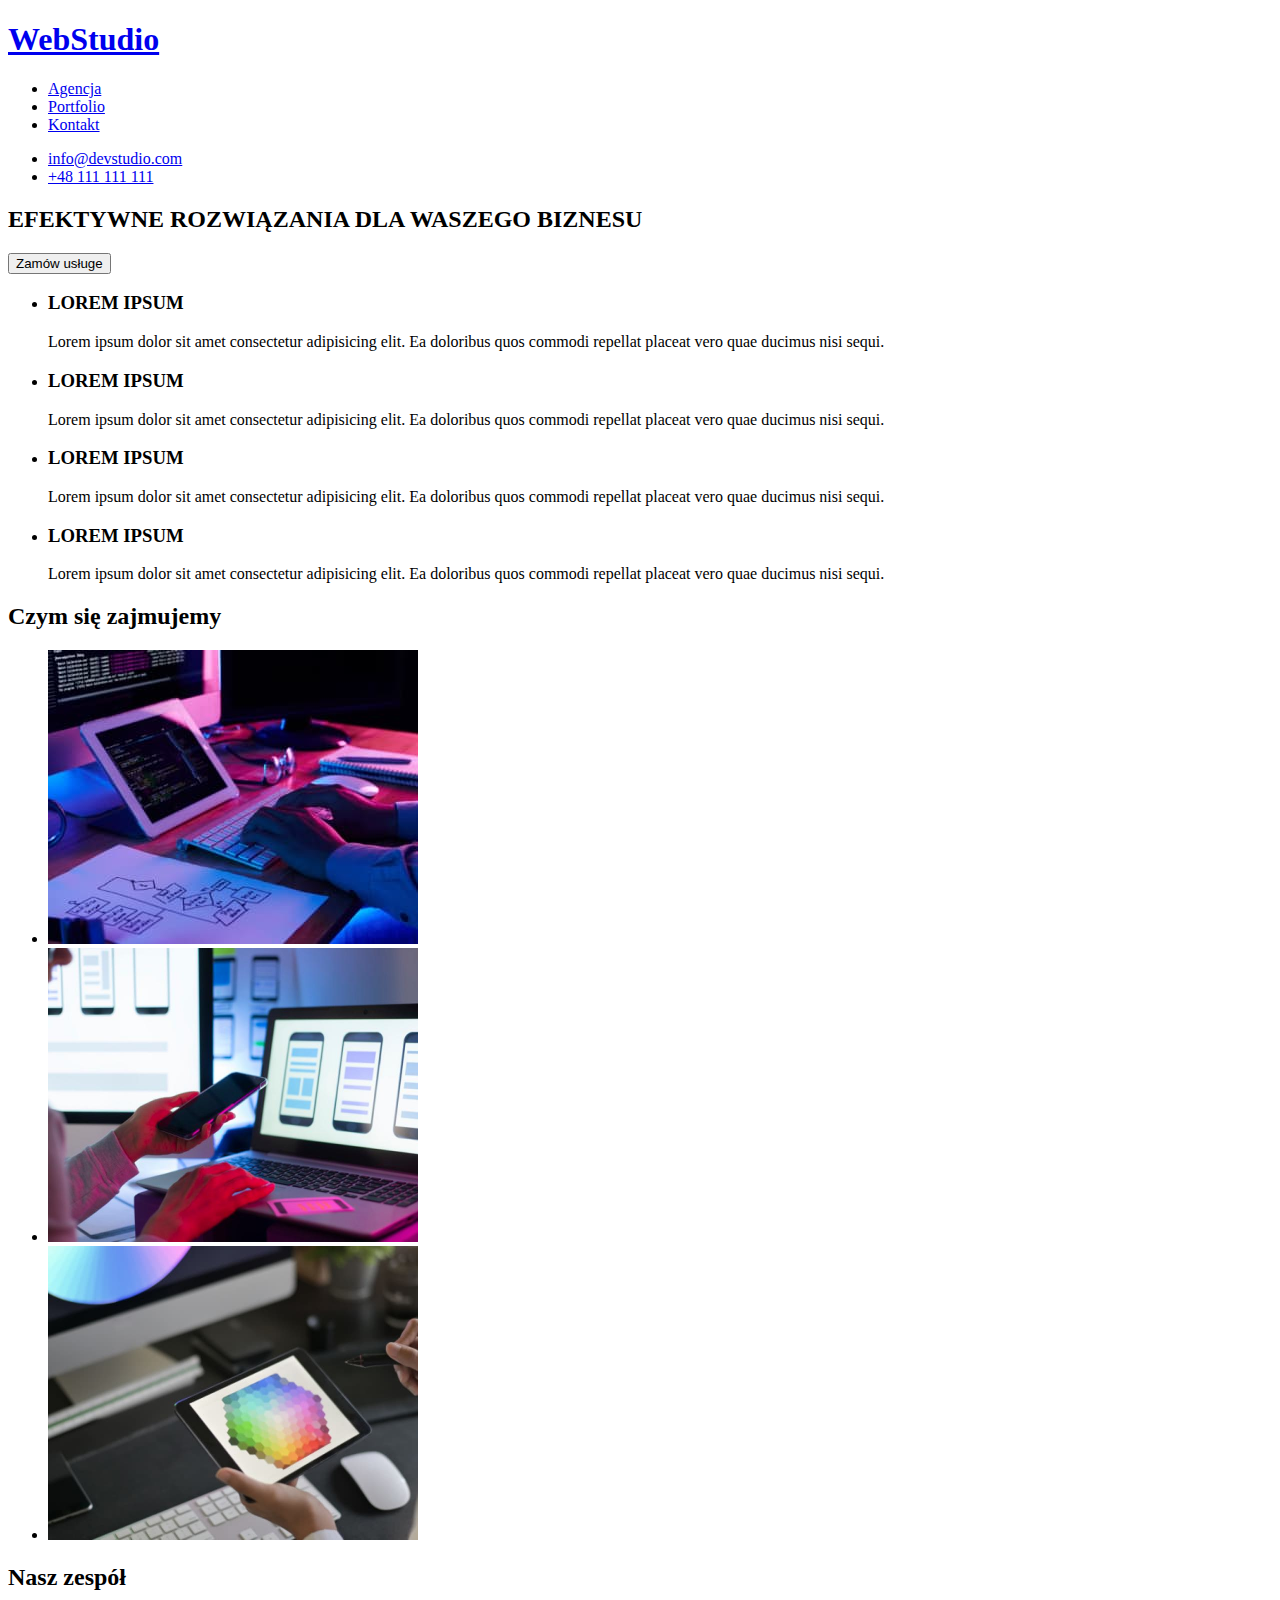
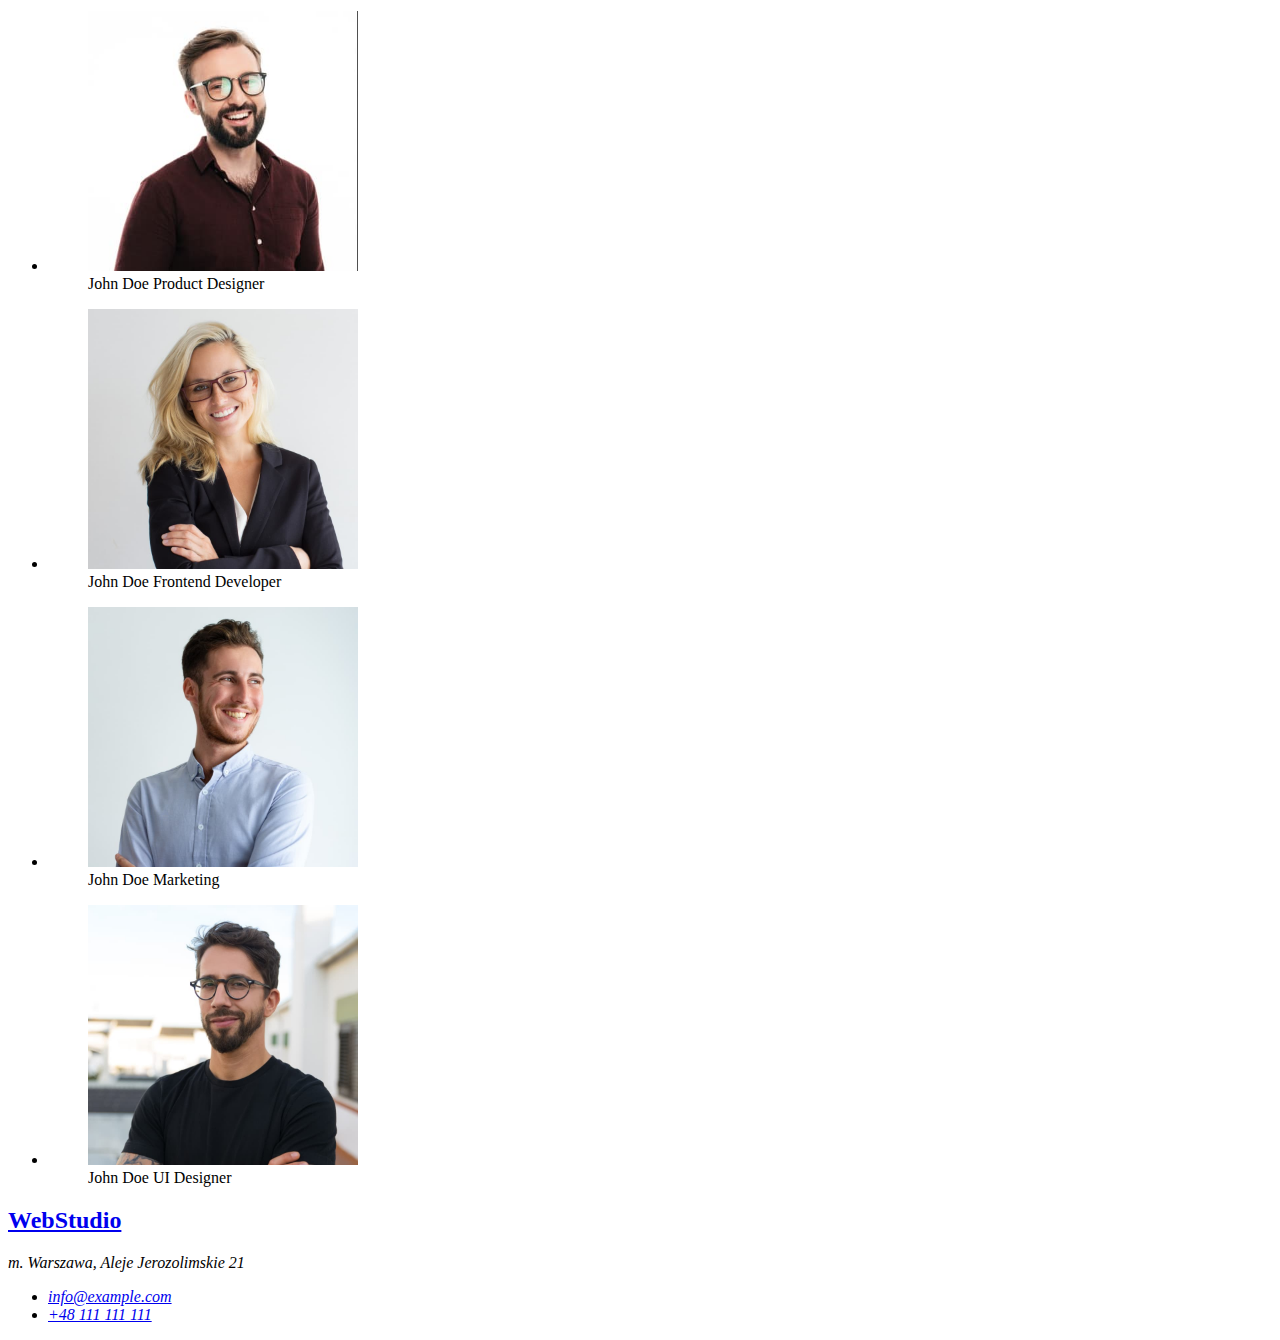
==== commit 7872eea3: "Upload plików" ====
--- a/index.html
+++ b/index.html
@@ -6,84 +6,78 @@
     <meta name="description" content="Strona Studio firmy WebStudio" />
     <title>Studio</title>
     <link rel="stylesheet" href="./css/styles.css" />
-    <link rel="preconnect" href="https://fonts.googleapis.com" />
-    <link rel="preconnect" href="https://fonts.gstatic.com" crossorigin />
-    <link
-      href="https://fonts.googleapis.com/css2?family=Raleway:wght@700&family=Roboto:wght@400;500;700;900&display=swap"
-      rel="stylesheet"
-    />
   </head>
   <body>
     <header>
-      <section class="menu">
-        <h1 class="logo">
-          <a href="./index.html" class="link"><span class="blue">Web</span>Studio</a>
+      <div class="menu">
+        <h1>
+          <a href="./index.html">WebStudio</a>
         </h1>
         <nav>
-          <ul class="navigation">
-            <li><a href="#" class="link">Agencja</a></li>
-            <li><a href="./portfolio.html" class="link">Portfolio</a></li>
-            <li><a href="#" class="link">Kontakt</a></li>
+          <ul>
+            <li><a href="#">Agencja</a></li>
+            <li><a href="./portfolio.html">Portfolio</a></li>
+            <li><a href="#">Kontakt</a></li>
           </ul>
         </nav>
-        <ul class="contact">
-          <li><a href="mailto:info@devstudio.com" class="link">info@devstudio.com</a></li>
-          <li><a href="tel:+48111111111" class="link">+48 111 111 111</a></li>
+        <ul>
+          <li><a href="mailto:info@devstudio.com">info@devstudio.com</a></li>
+          <li><a href="tel:+48111111111">+48 111 111 111</a></li>
         </ul>
-      </section>
+      </div>
     </header>
     <main>
-      <section class="header">
-        <h2 class="white">Efektywne rozwiązania dla waszego biznesu</h2>
+      <div class="header">
+        <h2>EFEKTYWNE ROZWIĄZANIA DLA WASZEGO BIZNESU</h2>
         <button type="button">Zamów usługe</button>
-      </section>
+      </div>
       <div class="features">
-        <ul class="features-list">
+        <ul>
           <li>
             <section class="Feature-a">
-              <h3 class="lorem">Lorem ipsum</h3>
-              <p class="grey">
-                Lorem ipsum dolor sit amet, consectetur adipiscing elit. Nam vel arcu sem. Sed non
-                sodales dui. Interdum et malesuada
+              <h3>LOREM IPSUM</h3>
+              <p>
+                Lorem ipsum dolor sit amet consectetur adipisicing elit. Ea doloribus quos commodi
+                repellat placeat vero quae ducimus nisi sequi.
               </p>
             </section>
           </li>
           <li>
             <section class="Feature-b">
-              <h3 class="lorem">Lorem ipsum</h3>
-              <p class="grey">
-                Lorem ipsum dolor sit amet, consectetur adipiscing elit. Nam vel arcu sem. Sed non
-                sodales dui. Interdum et malesuada
+              <h3>LOREM IPSUM</h3>
+              <p>
+                Lorem ipsum dolor sit amet consectetur adipisicing elit. Ea doloribus quos commodi
+                repellat placeat vero quae ducimus nisi sequi.
               </p>
             </section>
           </li>
           <li>
             <section class="Feature-c">
-              <h3 class="lorem">Lorem ipsum</h3>
-              <p class="grey">
-                Lorem ipsum dolor sit amet, consectetur adipiscing elit. Nam vel arcu sem. Sed non
-                sodales dui. Interdum et malesuada
+              <h3>LOREM IPSUM</h3>
+              <p>
+                Lorem ipsum dolor sit amet consectetur adipisicing elit. Ea doloribus quos commodi
+                repellat placeat vero quae ducimus nisi sequi.
               </p>
             </section>
           </li>
           <li>
             <section class="Feature-d">
-              <h3 class="lorem">Lorem ipsum</h3>
-              <p class="grey">
-                Lorem ipsum dolor sit amet, consectetur adipiscing elit. Nam vel arcu sem. Sed non
-                sodales dui. Interdum et malesuada
+              <h3>LOREM IPSUM</h3>
+              <p>
+                Lorem ipsum dolor sit amet consectetur adipisicing elit. Ea doloribus quos commodi
+                repellat placeat vero quae ducimus nisi sequi.
               </p>
             </section>
           </li>
         </ul>
       </div>
-      <section class="what-we-do">
+      <div class="what-we-do">
         <h2>Czym się zajmujemy</h2>
         <ul>
           <li>
             <img
               src="./images/what-we-do-1.jpg"
-              alt="Ręce piszące kod na klawiaturze na podstawie diagramu"
+              alt="ręce piszące kod na klawiaturze na podstawie diagramu"
               width="370"
               height="294"
             />
@@ -91,7 +85,7 @@
           <li>
             <img
               src="./images/what-we-do-2.jpg"
-              alt="Dłonie trzymające smartfon oraz ekaran laptopa przedstawiający rodzaje układów treści mobilnych"
+              alt="dłonie trzymające smartfon oraz ekaran laptopa przedstawiający rodzaje układów treści mobilnych"
               width="370"
               height="294"
             />
@@ -99,14 +93,14 @@
           <li>
             <img
               src="./images/what-we-do-3.jpg"
-              alt="Dłonie trzymające tablet z wyborem pełnej gamy kolorów"
+              alt="dłonie trzymające tablet z wyborem pełnej gamy kolorów"
               width="370"
               height="294"
             />
           </li>
         </ul>
-      </section>
-      <section class="our-team">
+      </div>
+      <div class="our-team">
         <h2>Nasz zespół</h2>
         <div class="team">
           <ul>
@@ -114,61 +108,59 @@
               <figure>
                 <img
                   src="./images/our-team-1.jpg"
-                  alt="Zdjęcie John'a Doe"
+                  alt="zdjęcie John'a Doe"
                   width="270"
                   height="260"
                 />
-                <figcaption>John Doe <span class="grey">Product Designer</span></figcaption>
+                <figcaption>John Doe Product Designer</figcaption>
               </figure>
             </li>
             <li>
               <figure>
                 <img
                   src="./images/our-team-2.jpg"
-                  alt="Zdjęcie John'a Doe"
+                  alt="zdjęcie John'a Doe"
                   width="270"
                   height="260"
                 />
-                <figcaption>John Doe <span class="grey">Frontend Developer</span></figcaption>
+                <figcaption>John Doe Frontend Developer</figcaption>
               </figure>
             </li>
             <li>
               <figure>
                 <img
                   src="./images/our-team-3.jpg"
-                  alt="Zdjęcie John'a Doe"
+                  alt="zdjęcie John'a Doe"
                   width="270"
                   height="260"
                 />
-                <figcaption>John Doe <span class="grey">Marketing</span></figcaption>
+                <figcaption>John Doe Marketing</figcaption>
               </figure>
             </li>
             <li>
               <figure>
                 <img
                   src="./images/our-team-4.jpg"
-                  alt="Zdjęcie John'a Doe"
+                  alt="zdjęcie John'a Doe"
                   width="270"
                   height="260"
                 />
-                <figcaption>John Doe <span class="grey">UI Designer</span></figcaption>
+                <figcaption>John Doe UI Designer</figcaption>
               </figure>
             </li>
           </ul>
         </div>
-      </section>
+      </div>
     </main>
-    <footer class="footer">
-      <h2 class="footer-logo">
-        <a href="./index.html" class="link"
-          ><span class="blue">Web</span><span class="white">Studio</span></a
-        >
+    <footer>
+      <h2>
+        <a href="./index.html">WebStudio</a>
       </h2>
-      <address class="footer-address">
-        <span class="white">m. Warszawa, Aleje Jerozolimskie 21</span>
+      <address>
+        m. Warszawa, Aleje Jerozolimskie 21
         <ul>
-          <li><a href="mailto:info@example.com" class="link-footer">info@example.com</a></li>
-          <li><a href="tel:+48111111111" class="link-footer">+48 111 111 111</a></li>
+          <li><a href="mailto:info@example.com">info@example.com</a></li>
+          <li><a href="tel:+48111111111">+48 111 111 111</a></li>
         </ul>
       </address>
     </footer>
